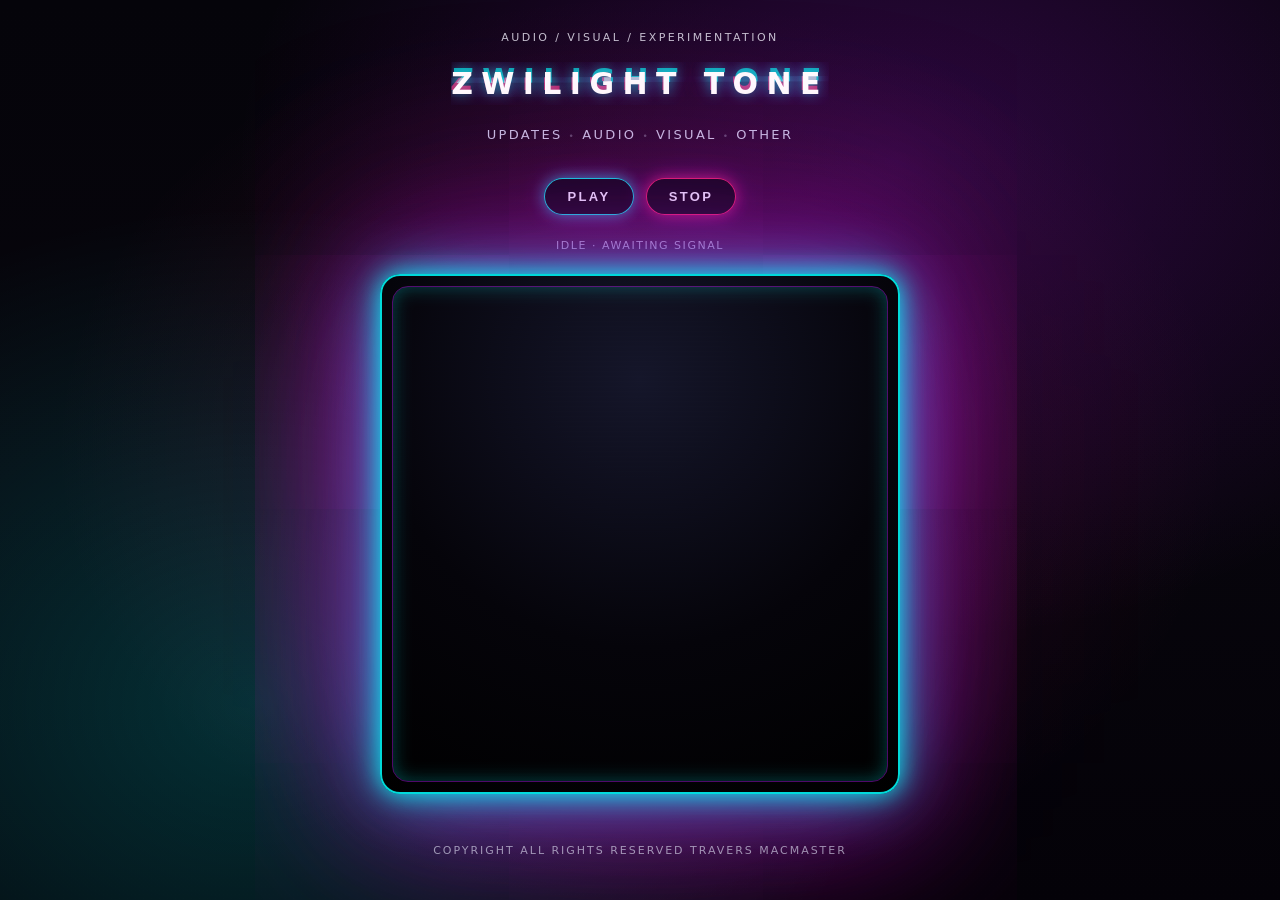
==== index.html @ 29232262 ".." ====
<!DOCTYPE html>
<html lang="en">
<head>
  <meta charset="UTF-8"/>
  <meta name="viewport" content="width=device-width, initial-scale=1"/>
  <title>Zwilight Tone - Electronic and Visual Experimentations</title>
  <meta name="theme-color" content="#07050c"/>
  <style>
    :root{--neon:#00ffff;--purple:#BC13FE;--magenta:#ff2479;--amber:#fffb00;--blue:#00a3ff;--bg:#07050c;--box:max(260px, min(78vw, 520px));}
    *{box-sizing:border-box;margin:0;padding:0} html,body{height:100%}
    body{font-family:system-ui,-apple-system,BlinkMacSystemFont,"Segoe UI",sans-serif;color:#f5f5ff;background:radial-gradient(1100px 800px at 70% 18%, rgba(188,19,254,.22), transparent 60%),radial-gradient(1000px 800px at 20% 78%, rgba(0,255,255,.18), transparent 62%),radial-gradient(900px 700px at 50% 50%, rgba(255,36,121,.16), transparent 65%),linear-gradient(180deg, #05040a, #07050c 55%, #040208);display:flex;flex-direction:column;align-items:center;justify-content:center;padding:20px 12px 32px;}
    #pageVizCanvas{position:fixed;inset:0;width:100%;height:100%;pointer-events:none;z-index:0;opacity:.9;mix-blend-mode:screen;}
.page-wrap{position:relative;z-index:1;width:100%;max-width:900px;display:flex;flex-direction:column;align-items:center;gap:18px;}
    .tagline{font-size:11px;letter-spacing:.22em;text-transform:uppercase;opacity:.78;text-align:center;}
    .main-title{position:relative;font-size:clamp(20px, 5vw, 30px);letter-spacing:.28em;text-transform:uppercase;text-align:center;font-weight:700;color:#ffffff;text-shadow:0 0 14px rgba(0,255,255,.45),0 0 26px rgba(188,19,254,.34);overflow:hidden;padding:4px 0;}
    .main-title::before,.main-title::after{content:attr(data-glitch);position:absolute;top:0;left:0;right:0;text-align:center;pointer-events:none;mix-blend-mode:screen;opacity:.75;}
    .main-title::before{color:rgba(0,255,255,.85);transform:translate(1px,0);clip-path:polygon(0 0, 100% 0, 100% 55%, 0 60%);animation:glitchTop 2.3s infinite steps(2,end);}
    .main-title::after{color:rgba(255,36,121,.9);transform:translate(-1px,0);clip-path:polygon(0 45%, 100% 40%, 100% 100%, 0 100%);animation:glitchBottom 2.1s infinite steps(2,end);}
    @keyframes glitchTop{0%{transform:translate(0,0);}20%{transform:translate(1px,-1px);}21%{transform:translate(-1px,1px);}22%{transform:translate(1px,0);}60%{transform:translate(0,0);}61%{transform:translate(1px,-0.5px);}62%{transform:translate(-0.5px,0.5px);}100%{transform:translate(0,0);}}
    @keyframes glitchBottom{0%{transform:translate(0,0);}18%{transform:translate(-1px,1px);}19%{transform:translate(1px,-1px);}20%{transform:translate(0.5px,0.5px);}55%{transform:translate(0,0);}56%{transform:translate(-0.5px,1px);}57%{transform:translate(0.5px,-1px);}100%{transform:translate(0,0);}}
    .subnav{margin-top:4px;display:flex;flex-wrap:wrap;justify-content:center;align-items:center;gap:6px;font-size:clamp(11px, 2.4vw, 13px);letter-spacing:.18em;text-transform:uppercase;opacity:.90;}
    .subnav a{text-decoration:none;color:rgba(224,224,255,.96);position:relative;padding-bottom:2px;cursor:pointer;white-space:nowrap;}
    .subnav a::after{content:"";position:absolute;left:0;right:0;bottom:0;height:1px;background:linear-gradient(90deg, rgba(0,255,255,.9), rgba(188,19,254,.9));transform:scaleX(0);transform-origin:center;transition:transform .16s ease-out;}
    .subnav a:hover::after{transform:scaleX(1);}
    .subnav-sep{opacity:.45;color:rgba(190,190,220,.9);font-size:9px;}
    .controls{margin-top:16px;display:flex;gap:12px;justify-content:center;align-items:center;}
    .ctrl-btn{min-width:90px;padding:10px 18px;border-radius:999px;border:1px solid rgba(0,255,255,.85);background:rgba(4,6,18,.96);color:#e9ecff;font-size:13px;font-weight:700;letter-spacing:.18em;text-transform:uppercase;cursor:pointer;box-shadow:0 0 14px rgba(0,255,255,.55),0 0 26px rgba(188,19,254,.35);display:inline-flex;justify-content:center;align-items:center;transition:transform .15s ease, box-shadow .15s ease, border-color .15s ease;}
    .ctrl-btn:hover{transform:translateY(-1px);border-color:rgba(188,19,254,.95);box-shadow:0 0 20px rgba(0,255,255,.85),0 0 40px rgba(188,19,254,.55);}
    .ctrl-btn.stop{border-color:rgba(255,36,121,.85);box-shadow:0 0 14px rgba(255,36,121,.55),0 0 26px rgba(188,19,254,.35);}
    .ctrl-btn.stop:hover{box-shadow:0 0 20px rgba(255,36,121,.85),0 0 40px rgba(188,19,254,.55);}
    .status{margin-top:6px;font-size:11px;letter-spacing:.14em;text-transform:uppercase;opacity:.78;text-align:center;color:rgba(210,210,240,.96);}
    .glitch-shell{margin-top:4px;display:flex;justify-content:center;width:100%;}
    .glitch-main{width:var(--box);aspect-ratio:1/1;position:relative;overflow:hidden;border-radius:20px;background:radial-gradient(circle at 50% 20%, #15162a 0%, #05040a 55%, #000 100%);border:2px solid rgba(0,255,255,.85);box-shadow:0 0 24px rgba(0,255,255,.85),0 0 60px rgba(0,255,255,.55),0 0 120px rgba(188,19,254,.60),0 0 220px rgba(188,19,254,.45),0 0 360px rgba(255,36,121,.35);transition:transform .25s ease, box-shadow .25s ease, filter .25s ease;}
    .glitch-main:hover{transform:scale(1.02);filter:hue-rotate(8deg) contrast(1.04) saturate(1.08);box-shadow:0 0 32px rgba(0,255,255,1),0 0 84px rgba(0,255,255,.75),0 0 180px rgba(188,19,254,.70),0 0 260px rgba(188,19,254,.55),0 0 420px rgba(255,36,121,.45);}
    .glitch-main::before{content:"";position:absolute;inset:10px;border-radius:16px;border:1px solid rgba(188,19,254,.45);box-shadow:inset 0 0 18px rgba(0,255,255,.30),0 0 26px rgba(0,0,0,.75);pointer-events:none;mix-blend-mode:screen;opacity:.9;z-index:5;}
    .glitch-main::after{content:"";position:absolute;inset:0;background:repeating-linear-gradient(to bottom,rgba(255,255,255,.08) 0px,rgba(255,255,255,.08) 1px,rgba(0,0,0,0) 3px,rgba(0,0,0,0) 5px);mix-blend-mode:soft-light;opacity:.18;pointer-events:none;animation:scan 10s linear infinite;z-index:6;}
    @keyframes scan{0%{transform:translateY(0)}100%{transform:translateY(10px)}}
    .glitch-img{position:absolute;inset:0;width:100%;height:100%;object-fit:cover;opacity:0;mix-blend-mode:screen;transition:opacity .08s linear, transform .06s linear, filter .06s linear;filter:contrast(140%) saturate(170%) brightness(.9);transform:translate3d(0,0,0) scale(1.01);z-index:1;will-change:transform,opacity,filter;backface-visibility:hidden;}
    .glitch-img.active{opacity:.88;filter:contrast(210%) saturate(230%) brightness(1.02) hue-rotate(var(--hue,0deg));transform:translate3d(var(--tx, 0px), var(--ty, 0px), 0) scale(var(--sc,1.02));}
    .glitch-img.ghost-a{mix-blend-mode:screen;opacity:.22;filter:contrast(220%) saturate(230%) hue-rotate(calc(var(--hue,0deg) + 35deg));}
    .glitch-img.ghost-b{mix-blend-mode:lighten;opacity:.16;filter:contrast(240%) saturate(260%) hue-rotate(calc(var(--hue,0deg) - 45deg));}
    .jitter{position:absolute;inset:0;animation:jitter 0.18s infinite steps(2,end);pointer-events:none;z-index:7;}
    @keyframes jitter{0%{transform:translate(0,0)}25%{transform:translate(-0.5px,0.4px)}50%{transform:translate(0.4px,-0.5px)}75%{transform:translate(-0.3px,0)}100%{transform:translate(0,0)}}
    #vizCanvas{position:absolute;inset:0;width:100%;height:100%;z-index:4;pointer-events:none;mix-blend-mode:screen;opacity:0.95;}
    .flash{position:absolute;inset:0;pointer-events:none;z-index:8;opacity:0;background:#fff;mix-blend-mode:screen;}
    .flash.on{opacity:.22;}
    .flash.dark{background:#000;mix-blend-mode:multiply;opacity:.28;}
    .slice-noise{position:absolute;inset:0;z-index:8;pointer-events:none;opacity:0;background:linear-gradient(to bottom,transparent 0%,transparent 20%,rgba(255,255,255,.18) 20%,rgba(255,255,255,.18) 24%,transparent 24%,transparent 45%,rgba(255,36,121,.12) 45%,rgba(255,36,121,.12) 49%,transparent 49%,transparent 68%,rgba(0,255,255,.14) 68%,rgba(0,255,255,.14) 73%,transparent 73%,transparent 100%);mix-blend-mode:screen;transform:translateX(0);}
    .slice-noise.on{opacity:.8;}
    .footer{margin-top:32px;font-size:11px;letter-spacing:.18em;text-transform:uppercase;text-align:center;opacity:.72;color:rgba(220,220,240,.9);}
  </style>
</head>
<body>
  <canvas id="pageVizCanvas"></canvas>
  <div class="page-wrap">
    <div class="tagline">AUDIO / VISUAL / EXPERIMENTATION</div>
    <div class="main-title" data-glitch="ZWILIGHT TONE">ZWILIGHT&nbsp;TONE</div>
    <div class="subnav">
      <a href="https://zwilighttone.github.io/zwilight/zwilight.html">UPDATES</a>
      <span class="subnav-sep">•</span>
      <a href="https://zwilighttone.github.io/zwilight/audio.html">AUDIO</a>
      <span class="subnav-sep">•</span>
      <a href="https://zwilighttone.github.io/zwilight/visual.html">VISUAL</a>
      <span class="subnav-sep">•</span>
      <a href="https://zwilighttone.github.io/zwilight/other.html">OTHER</a>
    </div>
    <div class="controls">
      <button class="ctrl-btn" id="playBtn">Play</button>
      <button class="ctrl-btn stop" id="stopBtn">Stop</button>
    </div>
    <div class="status" id="status">idle · awaiting signal</div>
    <div class="glitch-shell">
      <div class="glitch-main" id="glitchBox">
        <canvas id="vizCanvas"></canvas>
        <div class="jitter"></div>
        <div class="flash" id="flashLayer"></div>
        <div class="slice-noise" id="sliceNoise"></div>
        <img src="https://zwilighttone.github.io/zwilight/glitchbox10.jpg" class="glitch-img">
        <img src="https://zwilighttone.github.io/zwilight/glitchboxkids.webp" class="glitch-img">
        <img src="https://zwilighttone.github.io/zwilight/glitchboxkids2.webp" class="glitch-img">
        <img src="https://zwilighttone.github.io/zwilight/glitchboxmannequin.jpg" class="glitch-img">
        <img src="https://zwilighttone.github.io/zwilight/glitchboxmelted.png" class="glitch-img">
        <img src="https://zwilighttone.github.io/zwilight/glitchboxtravers.jpg" class="glitch-img">
        <img src="https://zwilighttone.github.io/zwilight/mk2.jpg" class="glitch-img">
        <img src="https://zwilighttone.github.io/zwilight/melted.webp" class="glitch-img">
        <img src="https://zwilighttone.github.io/zwilight/1s0s.jpg" class="glitch-img">
        <img src="https://zwilighttone.github.io/zwilight/mankinZT.jpg" class="glitch-img">
        <img src="https://zwilighttone.github.io/zwilight/zkids.webp" class="glitch-img">
        <img src="https://zwilighttone.github.io/zwilight/zkids2.webp" class="glitch-img">
      </div>
    </div>
    <div class="footer">Copyright All Rights Reserved Travers MacMaster</div>
  </div>
</body>
</html>
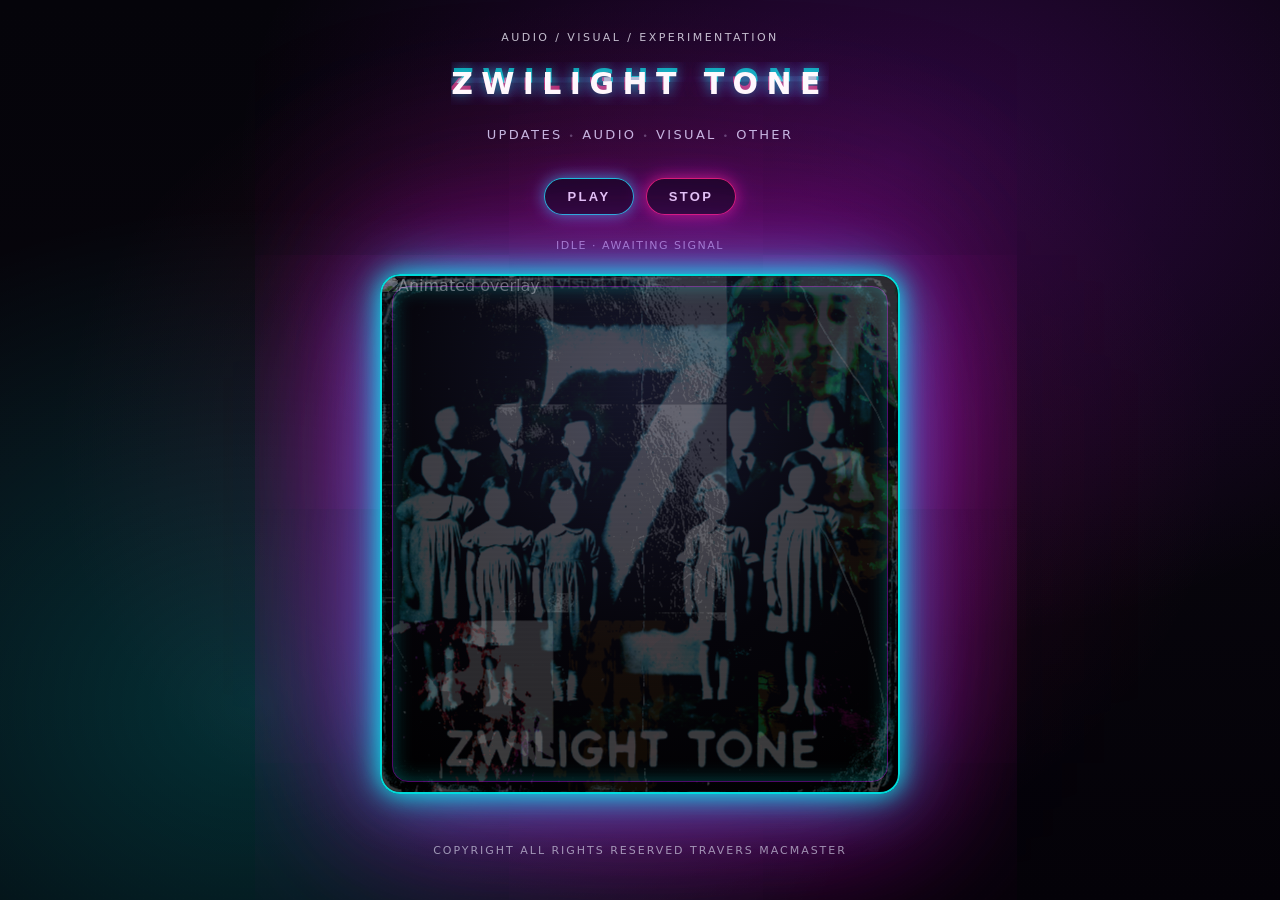
==== commit 7631e3a7: "Update index.html" ====
--- a/index.html
+++ b/index.html
@@ -47,7 +47,10 @@
     .flash.dark{background:#000;mix-blend-mode:multiply;opacity:.28;}
     .slice-noise{position:absolute;inset:0;z-index:8;pointer-events:none;opacity:0;background:linear-gradient(to bottom,transparent 0%,transparent 20%,rgba(255,255,255,.18) 20%,rgba(255,255,255,.18) 24%,transparent 24%,transparent 45%,rgba(255,36,121,.12) 45%,rgba(255,36,121,.12) 49%,transparent 49%,transparent 68%,rgba(0,255,255,.14) 68%,rgba(0,255,255,.14) 73%,transparent 73%,transparent 100%);mix-blend-mode:screen;transform:translateX(0);}
     .slice-noise.on{opacity:.8;}
+.gif-overlay{position:absolute;inset:0;width:100%;height:100%;object-fit:cover;z-index:4.5;pointer-events:none;opacity:.38;animation:gifFade 4.8s ease-in-out infinite;mix-blend-mode:screen;}
+@keyframes gifFade{0%{opacity:.25;}50%{opacity:.50;}100%{opacity:.25;}}
     .footer{margin-top:32px;font-size:11px;letter-spacing:.18em;text-transform:uppercase;text-align:center;opacity:.72;color:rgba(220,220,240,.9);}
+    @media (max-width:480px){body{padding:16px 10px 26px;}.glitch-main::before{ inset:8px; }.controls{ gap:10px; }.ctrl-btn{min-width:80px;padding:8px 14px;font-size:11px;}.subnav{gap:4px;letter-spacing:.14em;}}
   </style>
 </head>
 <body>
@@ -72,24 +75,198 @@
     <div class="glitch-shell">
       <div class="glitch-main" id="glitchBox">
         <canvas id="vizCanvas"></canvas>
+        <img src="https://zwilighttone.github.io/zwilight/icanthearyou.gif" class="gif-overlay" alt="Animated overlay">
         <div class="jitter"></div>
         <div class="flash" id="flashLayer"></div>
         <div class="slice-noise" id="sliceNoise"></div>
-        <img src="https://zwilighttone.github.io/zwilight/glitchbox10.jpg" class="glitch-img">
-        <img src="https://zwilighttone.github.io/zwilight/glitchboxkids.webp" class="glitch-img">
-        <img src="https://zwilighttone.github.io/zwilight/glitchboxkids2.webp" class="glitch-img">
-        <img src="https://zwilighttone.github.io/zwilight/glitchboxmannequin.jpg" class="glitch-img">
-        <img src="https://zwilighttone.github.io/zwilight/glitchboxmelted.png" class="glitch-img">
-        <img src="https://zwilighttone.github.io/zwilight/glitchboxtravers.jpg" class="glitch-img">
-        <img src="https://zwilighttone.github.io/zwilight/mk2.jpg" class="glitch-img">
-        <img src="https://zwilighttone.github.io/zwilight/melted.webp" class="glitch-img">
-        <img src="https://zwilighttone.github.io/zwilight/1s0s.jpg" class="glitch-img">
-        <img src="https://zwilighttone.github.io/zwilight/mankinZT.jpg" class="glitch-img">
-        <img src="https://zwilighttone.github.io/zwilight/zkids.webp" class="glitch-img">
-        <img src="https://zwilighttone.github.io/zwilight/zkids2.webp" class="glitch-img">
+        <img src="https://zwilighttone.github.io/zwilight/glitchbox10.jpg" class="glitch-img" alt="Zwilight Tone glitch visual 1">
+        <img src="https://zwilighttone.github.io/zwilight/glitchboxkids.webp" class="glitch-img" alt="Zwilight Tone glitch visual 2">
+        <img src="https://zwilighttone.github.io/zwilight/glitchboxkids2.webp" class="glitch-img" alt="Zwilight Tone glitch visual 3">
+        <img src="https://zwilighttone.github.io/zwilight/glitchboxmannequin.jpg" class="glitch-img" alt="Zwilight Tone glitch visual 4">
+        <img src="https://zwilighttone.github.io/zwilight/glitchboxmelted.png" class="glitch-img" alt="Zwilight Tone glitch visual 5">
+        <img src="https://zwilighttone.github.io/zwilight/glitchboxtravers.jpg" class="glitch-img" alt="Zwilight Tone glitch visual 6">
+        <img src="https://zwilighttone.github.io/zwilight/mk2.jpg" class="glitch-img" alt="Zwilight Tone glitch visual 7">
+        <img src="https://zwilighttone.github.io/zwilight/melted.webp" class="glitch-img" alt="Zwilight Tone glitch visual 8">
+        <img src="https://zwilighttone.github.io/zwilight/1s0s.jpg" class="glitch-img" alt="Zwilight Tone glitch visual 9">
+        <img src="https://zwilighttone.github.io/zwilight/mankinZT.jpg" class="glitch-img" alt="Zwilight Tone glitch visual 10">
+        <img src="https://zwilighttone.github.io/zwilight/zkids.webp" class="glitch-img" alt="Zwilight Tone glitch visual 11">
+        <img src="https://zwilighttone.github.io/zwilight/zkids2.webp" class="glitch-img" alt="Zwilight Tone glitch visual 12">
       </div>
     </div>
     <div class="footer">Copyright All Rights Reserved Travers MacMaster</div>
   </div>
+  <script>
+    (function(){
+      const box = document.getElementById('glitchBox');
+      const imgs = Array.from(document.querySelectorAll('.glitch-img'));
+      const flashLayer = document.getElementById('flashLayer');
+      const sliceNoise = document.getElementById('sliceNoise');
+      if(!box || !imgs.length) return;
+      let timer = null, currentMain = -1;
+      const rand=(min,max)=>Math.random()*(max-min)+min;
+      const randInt=(min,max)=>Math.floor(Math.random()*(max-min+1))+min;
+      const chance=n=>Math.random()<n;
+      function clearStates(){
+        imgs.forEach(img=>{img.classList.remove('active','ghost-a','ghost-b');img.style.removeProperty('--hue');img.style.removeProperty('--tx');img.style.removeProperty('--ty');img.style.removeProperty('--sc');img.style.zIndex=1;});
+        flashLayer.classList.remove('on','dark'); sliceNoise.classList.remove('on'); sliceNoise.style.transform='translateX(0)';
+      }
+      function pickUnique(count, avoidIndex=-1){
+        const pool = imgs.map((_, i) => i).filter(i => i !== avoidIndex), chosen = [];
+        while(pool.length && chosen.length < count){ const idx = randInt(0, pool.length - 1); chosen.push(pool.splice(idx, 1)[0]); }
+        return chosen;
+      }
+      function applyImageState(img, className, z){
+        img.classList.add(className);
+        img.style.setProperty('--hue', `${randInt(0, 359)}deg`);
+        img.style.setProperty('--tx', `${rand(-8, 8).toFixed(2)}px`);
+        img.style.setProperty('--ty', `${rand(-8, 8).toFixed(2)}px`);
+        img.style.setProperty('--sc', `${rand(1.0, 1.08).toFixed(3)}`);
+        img.style.zIndex = z;
+      }
+      const pulseFlash=()=>{flashLayer.classList.remove('dark');flashLayer.classList.add('on');setTimeout(()=>flashLayer.classList.remove('on'),randInt(28,65));};
+      const pulseDarkFlash=()=>{flashLayer.classList.add('dark','on');setTimeout(()=>flashLayer.classList.remove('on','dark'),randInt(25,55));};
+      const pulseSlices=()=>{sliceNoise.classList.add('on');sliceNoise.style.transform=`translateX(${randInt(-18,18)}px)`;setTimeout(()=>{sliceNoise.classList.remove('on');sliceNoise.style.transform='translateX(0)';},randInt(30,80));};
+      function chaoticFrame(){
+        clearStates();
+        const burstMode = chance(0.28);
+        const layerCount = burstMode ? randInt(2, 4) : (chance(0.55) ? 1 : 2);
+        let mainIndex; do{ mainIndex = randInt(0, imgs.length - 1); } while(imgs.length > 1 && mainIndex === currentMain);
+        currentMain = mainIndex;
+        const stack = [mainIndex, ...pickUnique(Math.max(0, layerCount - 1), mainIndex)];
+        stack.forEach((imgIndex, i) => {
+          const img = imgs[imgIndex];
+          if(i === 0) applyImageState(img, 'active', 2);
+          else if(i === 1) applyImageState(img, 'ghost-a', 3);
+          else applyImageState(img, 'ghost-b', 3 + i);
+        });
+        if(chance(0.18)) pulseFlash();
+        if(chance(0.10)) pulseDarkFlash();
+        if(chance(0.24)) pulseSlices();
+        if(chance(0.16)){
+          box.style.transform = `translate(${rand(-4,4).toFixed(1)}px, ${rand(-3,3).toFixed(1)}px) scale(${rand(1.0,1.025).toFixed(3)})`;
+          setTimeout(()=>{box.style.transform='';}, randInt(40, 90));
+        }
+      }
+      function scheduleNext(){ chaoticFrame(); timer = setTimeout(scheduleNext, chance(0.58) ? randInt(45,125) : randInt(140,340)); }
+      scheduleNext();
+      document.addEventListener('visibilitychange',()=>{clearTimeout(timer); if(!document.hidden) scheduleNext();});
+    })();
+    (function(){
+      const TRACKS = ["https://zwilighttone.github.io/zwilight/funhouse.mp3"];
+      const playBtn = document.getElementById('playBtn');
+      const stopBtn = document.getElementById('stopBtn');
+      const statusEl = document.getElementById('status');
+      const audio = new Audio(); audio.crossOrigin = "anonymous"; audio.loop = true;
+      let audioCtx=null, analyser=null, srcNode=null, freqData=null, timeData=null, vizRunning=false, rafId=0;
+      const canvas = document.getElementById('vizCanvas');
+      const ctx = canvas.getContext('2d');
+      const pageCanvas = document.getElementById('pageVizCanvas');
+      const pageCtx = pageCanvas.getContext('2d');
+      let cw=0, ch=0, dpr=1, pcw=0, pch=0;
+      const setStatus = text => statusEl.textContent = text;
+      function resizeCanvas(){
+        dpr = Math.max(1, window.devicePixelRatio || 1);
+
+        const rect = canvas.getBoundingClientRect();
+        cw = rect.width; ch = rect.height;
+        canvas.width = cw * dpr; canvas.height = ch * dpr;
+        ctx.setTransform(dpr,0,0,dpr,0,0);
+
+        pcw = window.innerWidth; pch = window.innerHeight;
+        pageCanvas.width = pcw * dpr; pageCanvas.height = pch * dpr;
+        pageCtx.setTransform(dpr,0,0,dpr,0,0);
+      }
+      window.addEventListener('resize', resizeCanvas); resizeCanvas();
+      function ensureAudioContext(){
+        if(!audioCtx) audioCtx = new (window.AudioContext || window.webkitAudioContext)();
+        if(audioCtx.state === "suspended") audioCtx.resume().catch(()=>{});
+        if(!analyser){
+          analyser = audioCtx.createAnalyser(); analyser.fftSize = 2048; analyser.smoothingTimeConstant = 0.78;
+          srcNode = audioCtx.createMediaElementSource(audio); srcNode.connect(analyser); analyser.connect(audioCtx.destination);
+          freqData = new Uint8Array(analyser.frequencyBinCount); timeData = new Uint8Array(analyser.fftSize);
+        }
+      }
+      function drawViz(){
+        if(!vizRunning || !analyser) return;
+
+        analyser.getByteFrequencyData(freqData);
+        analyser.getByteTimeDomainData(timeData);
+
+        ctx.clearRect(0,0,cw,ch);
+        pageCtx.clearRect(0,0,pcw,pch);
+
+        ctx.fillStyle = "rgba(5,5,20,0.28)";
+        ctx.fillRect(0,0,cw,ch);
+
+        pageCtx.fillStyle = "rgba(5,5,20,0.10)";
+        pageCtx.fillRect(0,0,pcw,pch);
+
+        pageCtx.beginPath();
+        pageCtx.lineWidth = 3.2;
+        pageCtx.strokeStyle = "rgba(0,255,255,0.75)";
+        const pageSlice = pcw / (timeData.length - 1);
+        for(let i=0;i<timeData.length;i++){
+          const v = timeData[i] / 255;
+          const y = (v * (pch * 0.38)) + (pch * 0.16);
+          const x = i * pageSlice;
+          if(i === 0) pageCtx.moveTo(x,y);
+          else pageCtx.lineTo(x,y);
+        }
+        pageCtx.stroke();
+
+        pageCtx.globalAlpha = 0.5;
+        pageCtx.lineWidth = 12;
+        pageCtx.strokeStyle = "rgba(255,36,121,0.16)";
+        pageCtx.stroke();
+        pageCtx.globalAlpha = 1;
+
+        const barCount = 120;
+        const step = Math.max(1, Math.floor(freqData.length / barCount));
+        const barW = pcw / barCount;
+        pageCtx.globalAlpha = 0.72;
+        for(let i=0;i<barCount;i++){
+          const v = freqData[Math.min(i*step, freqData.length - 1)] / 255;
+          const bh = (v*v) * (pch * 0.42);
+          const x = i * barW;
+          const y = pch - bh;
+          pageCtx.fillStyle = (i % 2 === 0) ? "rgba(0,255,255,0.34)" : "rgba(188,19,254,0.28)";
+          pageCtx.fillRect(x, y, Math.max(barW-1, 1), bh);
+        }
+        pageCtx.globalAlpha = 1;
+
+        pageCtx.globalAlpha = 0.10;
+        pageCtx.fillStyle = "#ffffff";
+        const jitter = (Math.random()*1.6);
+        for(let y=0;y<pch;y+=4){
+          pageCtx.fillRect(jitter, y, pcw, 1);
+        }
+        pageCtx.globalAlpha = 1;
+
+        ctx.beginPath();
+        ctx.lineWidth = 2.2;
+        ctx.strokeStyle = "rgba(0,255,255,0.45)";
+        const slice = cw / (timeData.length - 1);
+        for(let i=0;i<timeData.length;i++){
+          const v = timeData[i] / 255;
+          const y = (v * (ch * 0.55)) + (ch * 0.20);
+          const x = i * slice;
+          if(i === 0) ctx.moveTo(x,y);
+          else ctx.lineTo(x,y);
+        }
+        ctx.stroke();
+
+        rafId = requestAnimationFrame(drawViz);
+      }
+      const startViz=()=>{ if(vizRunning) return; vizRunning = true; resizeCanvas(); drawViz(); };
+      const stopViz=()=>{ vizRunning = false; if(rafId) cancelAnimationFrame(rafId); ctx.clearRect(0,0,cw,ch); pageCtx.clearRect(0,0,pcw,pch); };
+      async function playRandomTrack(){
+        const url = TRACKS[0];
+        ensureAudioContext(); audio.pause(); audio.currentTime = 0; audio.src = url;
+        try{ await audio.play(); setStatus("playing · funhouse"); startViz(); } catch(err){ setStatus("click play again · blocked by browser"); }
+      }
+      function stopPlayback(){ try{ audio.pause(); }catch(e){} try{ audio.currentTime = 0; }catch(e){} stopViz(); setStatus("stopped · idle"); }
+      playBtn.addEventListener('click', playRandomTrack); stopBtn.addEventListener('click', stopPlayback);
+    })();
+  </script>
 </body>
-</html>+</html>
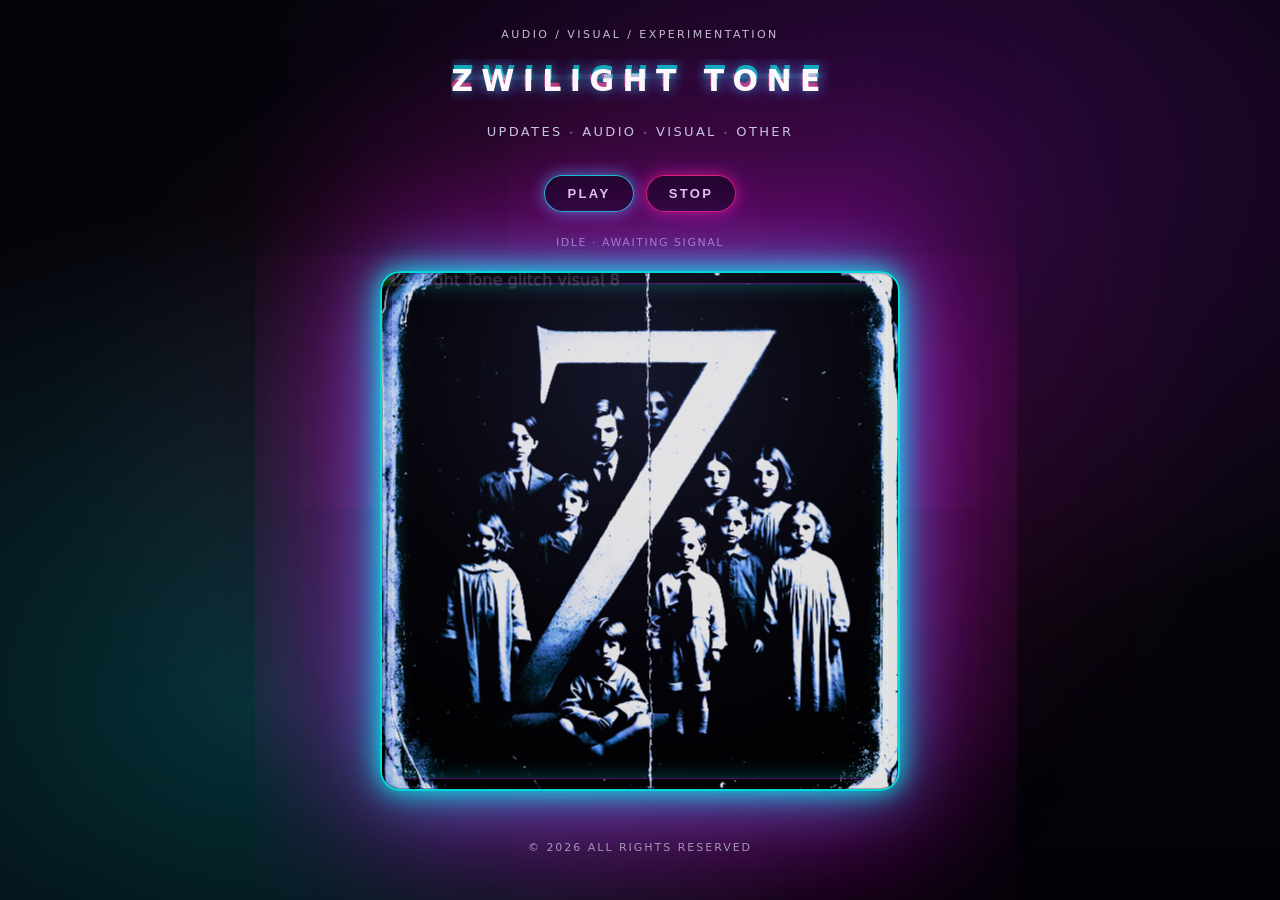
==== commit 21926a49: "Update index.html" ====
--- a/index.html
+++ b/index.html
@@ -6,79 +6,618 @@
   <title>Zwilight Tone - Electronic and Visual Experimentations</title>
   <meta name="theme-color" content="#07050c"/>
   <style>
-    :root{--neon:#00ffff;--purple:#BC13FE;--magenta:#ff2479;--amber:#fffb00;--blue:#00a3ff;--bg:#07050c;--box:max(260px, min(78vw, 520px));}
-    *{box-sizing:border-box;margin:0;padding:0} html,body{height:100%}
-    body{font-family:system-ui,-apple-system,BlinkMacSystemFont,"Segoe UI",sans-serif;color:#f5f5ff;background:radial-gradient(1100px 800px at 70% 18%, rgba(188,19,254,.22), transparent 60%),radial-gradient(1000px 800px at 20% 78%, rgba(0,255,255,.18), transparent 62%),radial-gradient(900px 700px at 50% 50%, rgba(255,36,121,.16), transparent 65%),linear-gradient(180deg, #05040a, #07050c 55%, #040208);display:flex;flex-direction:column;align-items:center;justify-content:center;padding:20px 12px 32px;}
-    #pageVizCanvas{position:fixed;inset:0;width:100%;height:100%;pointer-events:none;z-index:0;opacity:.9;mix-blend-mode:screen;}
-.page-wrap{position:relative;z-index:1;width:100%;max-width:900px;display:flex;flex-direction:column;align-items:center;gap:18px;}
-    .tagline{font-size:11px;letter-spacing:.22em;text-transform:uppercase;opacity:.78;text-align:center;}
-    .main-title{position:relative;font-size:clamp(20px, 5vw, 30px);letter-spacing:.28em;text-transform:uppercase;text-align:center;font-weight:700;color:#ffffff;text-shadow:0 0 14px rgba(0,255,255,.45),0 0 26px rgba(188,19,254,.34);overflow:hidden;padding:4px 0;}
-    .main-title::before,.main-title::after{content:attr(data-glitch);position:absolute;top:0;left:0;right:0;text-align:center;pointer-events:none;mix-blend-mode:screen;opacity:.75;}
-    .main-title::before{color:rgba(0,255,255,.85);transform:translate(1px,0);clip-path:polygon(0 0, 100% 0, 100% 55%, 0 60%);animation:glitchTop 2.3s infinite steps(2,end);}
-    .main-title::after{color:rgba(255,36,121,.9);transform:translate(-1px,0);clip-path:polygon(0 45%, 100% 40%, 100% 100%, 0 100%);animation:glitchBottom 2.1s infinite steps(2,end);}
-    @keyframes glitchTop{0%{transform:translate(0,0);}20%{transform:translate(1px,-1px);}21%{transform:translate(-1px,1px);}22%{transform:translate(1px,0);}60%{transform:translate(0,0);}61%{transform:translate(1px,-0.5px);}62%{transform:translate(-0.5px,0.5px);}100%{transform:translate(0,0);}}
-    @keyframes glitchBottom{0%{transform:translate(0,0);}18%{transform:translate(-1px,1px);}19%{transform:translate(1px,-1px);}20%{transform:translate(0.5px,0.5px);}55%{transform:translate(0,0);}56%{transform:translate(-0.5px,1px);}57%{transform:translate(0.5px,-1px);}100%{transform:translate(0,0);}}
-    .subnav{margin-top:4px;display:flex;flex-wrap:wrap;justify-content:center;align-items:center;gap:6px;font-size:clamp(11px, 2.4vw, 13px);letter-spacing:.18em;text-transform:uppercase;opacity:.90;}
-    .subnav a{text-decoration:none;color:rgba(224,224,255,.96);position:relative;padding-bottom:2px;cursor:pointer;white-space:nowrap;}
-    .subnav a::after{content:"";position:absolute;left:0;right:0;bottom:0;height:1px;background:linear-gradient(90deg, rgba(0,255,255,.9), rgba(188,19,254,.9));transform:scaleX(0);transform-origin:center;transition:transform .16s ease-out;}
-    .subnav a:hover::after{transform:scaleX(1);}
-    .subnav-sep{opacity:.45;color:rgba(190,190,220,.9);font-size:9px;}
-    .controls{margin-top:16px;display:flex;gap:12px;justify-content:center;align-items:center;}
-    .ctrl-btn{min-width:90px;padding:10px 18px;border-radius:999px;border:1px solid rgba(0,255,255,.85);background:rgba(4,6,18,.96);color:#e9ecff;font-size:13px;font-weight:700;letter-spacing:.18em;text-transform:uppercase;cursor:pointer;box-shadow:0 0 14px rgba(0,255,255,.55),0 0 26px rgba(188,19,254,.35);display:inline-flex;justify-content:center;align-items:center;transition:transform .15s ease, box-shadow .15s ease, border-color .15s ease;}
-    .ctrl-btn:hover{transform:translateY(-1px);border-color:rgba(188,19,254,.95);box-shadow:0 0 20px rgba(0,255,255,.85),0 0 40px rgba(188,19,254,.55);}
-    .ctrl-btn.stop{border-color:rgba(255,36,121,.85);box-shadow:0 0 14px rgba(255,36,121,.55),0 0 26px rgba(188,19,254,.35);}
-    .ctrl-btn.stop:hover{box-shadow:0 0 20px rgba(255,36,121,.85),0 0 40px rgba(188,19,254,.55);}
-    .status{margin-top:6px;font-size:11px;letter-spacing:.14em;text-transform:uppercase;opacity:.78;text-align:center;color:rgba(210,210,240,.96);}
-    .glitch-shell{margin-top:4px;display:flex;justify-content:center;width:100%;}
-    .glitch-main{width:var(--box);aspect-ratio:1/1;position:relative;overflow:hidden;border-radius:20px;background:radial-gradient(circle at 50% 20%, #15162a 0%, #05040a 55%, #000 100%);border:2px solid rgba(0,255,255,.85);box-shadow:0 0 24px rgba(0,255,255,.85),0 0 60px rgba(0,255,255,.55),0 0 120px rgba(188,19,254,.60),0 0 220px rgba(188,19,254,.45),0 0 360px rgba(255,36,121,.35);transition:transform .25s ease, box-shadow .25s ease, filter .25s ease;}
-    .glitch-main:hover{transform:scale(1.02);filter:hue-rotate(8deg) contrast(1.04) saturate(1.08);box-shadow:0 0 32px rgba(0,255,255,1),0 0 84px rgba(0,255,255,.75),0 0 180px rgba(188,19,254,.70),0 0 260px rgba(188,19,254,.55),0 0 420px rgba(255,36,121,.45);}
-    .glitch-main::before{content:"";position:absolute;inset:10px;border-radius:16px;border:1px solid rgba(188,19,254,.45);box-shadow:inset 0 0 18px rgba(0,255,255,.30),0 0 26px rgba(0,0,0,.75);pointer-events:none;mix-blend-mode:screen;opacity:.9;z-index:5;}
-    .glitch-main::after{content:"";position:absolute;inset:0;background:repeating-linear-gradient(to bottom,rgba(255,255,255,.08) 0px,rgba(255,255,255,.08) 1px,rgba(0,0,0,0) 3px,rgba(0,0,0,0) 5px);mix-blend-mode:soft-light;opacity:.18;pointer-events:none;animation:scan 10s linear infinite;z-index:6;}
+    :root{
+      --neon:#00ffff;
+      --purple:#BC13FE;
+      --magenta:#ff2479;
+      --amber:#fffb00;
+      --blue:#00a3ff;
+      --bg:#07050c;
+      --box:max(260px, min(78vw, 520px));
+    }
+
+    *{box-sizing:border-box;margin:0;padding:0}
+    html,body{height:100%}
+
+    body{
+      font-family:system-ui,-apple-system,BlinkMacSystemFont,"Segoe UI",sans-serif;
+      color:#f5f5ff;
+      background:
+        radial-gradient(1100px 800px at 70% 18%, rgba(188,19,254,.22), transparent 60%),
+        radial-gradient(1000px 800px at 20% 78%, rgba(0,255,255,.18), transparent 62%),
+        radial-gradient(900px 700px at 50% 50%, rgba(255,36,121,.16), transparent 65%),
+        linear-gradient(180deg, #05040a, #07050c 55%, #040208);
+      display:flex;
+      flex-direction:column;
+      align-items:center;
+      justify-content:flex-start;
+      min-height:100vh;
+      padding:20px 12px 32px;
+      overflow-x:hidden;
+      overflow-y:auto;
+    }
+
+    #pageVizCanvas{
+      position:fixed;
+      inset:0;
+      width:100%;
+      height:100%;
+      pointer-events:none;
+      z-index:0;
+      opacity:.9;
+      mix-blend-mode:screen;
+    }
+
+    .page-wrap{
+      position:relative;
+      z-index:1;
+      width:100%;
+      max-width:900px;
+      display:flex;
+      flex-direction:column;
+      align-items:center;
+      gap:18px;
+      padding-top:8px;
+    }
+
+    .tagline{
+      font-size:11px;
+      letter-spacing:.22em;
+      text-transform:uppercase;
+      opacity:.78;
+      text-align:center;
+    }
+
+    .main-title{
+      position:relative;
+      font-size:clamp(20px, 5vw, 30px);
+      letter-spacing:.28em;
+      text-transform:uppercase;
+      text-align:center;
+      font-weight:700;
+      color:#ffffff;
+      text-shadow:0 0 14px rgba(0,255,255,.45),0 0 26px rgba(188,19,254,.34);
+      overflow:hidden;
+      padding:4px 0;
+    }
+
+    .main-title::before,.main-title::after{
+      content:attr(data-glitch);
+      position:absolute;
+      top:0;
+      left:0;
+      right:0;
+      text-align:center;
+      pointer-events:none;
+      mix-blend-mode:screen;
+      opacity:.75;
+    }
+
+    .main-title::before{
+      color:rgba(0,255,255,.85);
+      transform:translate(1px,0);
+      clip-path:polygon(0 0, 100% 0, 100% 55%, 0 60%);
+      animation:glitchTop 2.3s infinite steps(2,end);
+    }
+
+    .main-title::after{
+      color:rgba(255,36,121,.9);
+      transform:translate(-1px,0);
+      clip-path:polygon(0 45%, 100% 40%, 100% 100%, 0 100%);
+      animation:glitchBottom 2.1s infinite steps(2,end);
+    }
+
+    @keyframes glitchTop{
+      0%{transform:translate(0,0);}
+      20%{transform:translate(1px,-1px);}
+      21%{transform:translate(-1px,1px);}
+      22%{transform:translate(1px,0);}
+      60%{transform:translate(0,0);}
+      61%{transform:translate(1px,-0.5px);}
+      62%{transform:translate(-0.5px,0.5px);}
+      100%{transform:translate(0,0);}
+    }
+
+    @keyframes glitchBottom{
+      0%{transform:translate(0,0);}
+      18%{transform:translate(-1px,1px);}
+      19%{transform:translate(1px,-1px);}
+      20%{transform:translate(0.5px,0.5px);}
+      55%{transform:translate(0,0);}
+      56%{transform:translate(-0.5px,1px);}
+      57%{transform:translate(0.5px,-1px);}
+      100%{transform:translate(0,0);}
+    }
+
+    .subnav{
+      margin-top:4px;
+      display:flex;
+      flex-wrap:wrap;
+      justify-content:center;
+      align-items:center;
+      gap:6px;
+      font-size:clamp(11px, 2.4vw, 13px);
+      letter-spacing:.18em;
+      text-transform:uppercase;
+      opacity:.90;
+      position:relative;
+      z-index:20;
+    }
+
+    .subnav a{
+      text-decoration:none;
+      color:rgba(224,224,255,.96);
+      position:relative;
+      padding-bottom:2px;
+      cursor:pointer;
+      white-space:nowrap;
+      user-select:none;
+    }
+
+    .subnav a::after{
+      content:"";
+      position:absolute;
+      left:0;
+      right:0;
+      bottom:0;
+      height:1px;
+      background:linear-gradient(90deg, rgba(0,255,255,.9), rgba(188,19,254,.9));
+      transform:scaleX(0);
+      transform-origin:center;
+      transition:transform .16s ease-out;
+    }
+
+    .subnav a:hover::after,
+    .subnav a:focus-visible::after{
+      transform:scaleX(1);
+    }
+
+    .subnav-sep{
+      opacity:.45;
+      color:rgba(190,190,220,.9);
+      font-size:9px;
+    }
+
+    .controls{
+      margin-top:16px;
+      display:flex;
+      gap:12px;
+      justify-content:center;
+      align-items:center;
+    }
+
+    .ctrl-btn{
+      min-width:90px;
+      padding:10px 18px;
+      border-radius:999px;
+      border:1px solid rgba(0,255,255,.85);
+      background:rgba(4,6,18,.96);
+      color:#e9ecff;
+      font-size:13px;
+      font-weight:700;
+      letter-spacing:.18em;
+      text-transform:uppercase;
+      cursor:pointer;
+      box-shadow:0 0 14px rgba(0,255,255,.55),0 0 26px rgba(188,19,254,.35);
+      display:inline-flex;
+      justify-content:center;
+      align-items:center;
+      transition:transform .15s ease, box-shadow .15s ease, border-color .15s ease;
+    }
+
+    .ctrl-btn:hover{
+      transform:translateY(-1px);
+      border-color:rgba(188,19,254,.95);
+      box-shadow:0 0 20px rgba(0,255,255,.85),0 0 40px rgba(188,19,254,.55);
+    }
+
+    .ctrl-btn.stop{
+      border-color:rgba(255,36,121,.85);
+      box-shadow:0 0 14px rgba(255,36,121,.55),0 0 26px rgba(188,19,254,.35);
+    }
+
+    .ctrl-btn.stop:hover{
+      box-shadow:0 0 20px rgba(255,36,121,.85),0 0 40px rgba(188,19,254,.55);
+    }
+
+    .status{
+      margin-top:6px;
+      font-size:11px;
+      letter-spacing:.14em;
+      text-transform:uppercase;
+      opacity:.78;
+      text-align:center;
+      color:rgba(210,210,240,.96);
+    }
+
+    .glitch-shell{
+      margin-top:4px;
+      display:flex;
+      justify-content:center;
+      width:100%;
+      position:relative;
+    }
+
+    .glitch-main{
+      width:var(--box);
+      aspect-ratio:1/1;
+      position:relative;
+      overflow:hidden;
+      border-radius:20px;
+      background:radial-gradient(circle at 50% 20%, #15162a 0%, #05040a 55%, #000 100%);
+      border:2px solid rgba(0,255,255,.85);
+      box-shadow:0 0 24px rgba(0,255,255,.85),0 0 60px rgba(0,255,255,.55),0 0 120px rgba(188,19,254,.60),0 0 220px rgba(188,19,254,.45),0 0 360px rgba(255,36,121,.35);
+      transition:transform .25s ease, box-shadow .25s ease, filter .25s ease;
+    }
+
+    .glitch-main:hover{
+      transform:scale(1.02);
+      filter:hue-rotate(8deg) contrast(1.04) saturate(1.08);
+      box-shadow:0 0 32px rgba(0,255,255,1),0 0 84px rgba(0,255,255,.75),0 0 180px rgba(188,19,254,.70),0 0 260px rgba(188,19,254,.55),0 0 420px rgba(255,36,121,.45);
+    }
+
+    .glitch-main::before{
+      content:"";
+      position:absolute;
+      inset:10px;
+      border-radius:16px;
+      border:1px solid rgba(188,19,254,.45);
+      box-shadow:inset 0 0 18px rgba(0,255,255,.30),0 0 26px rgba(0,0,0,.75);
+      pointer-events:none;
+      mix-blend-mode:screen;
+      opacity:.9;
+      z-index:5;
+    }
+
+    .glitch-main::after{
+      content:"";
+      position:absolute;
+      inset:0;
+      background:repeating-linear-gradient(to bottom,rgba(255,255,255,.08) 0px,rgba(255,255,255,.08) 1px,rgba(0,0,0,0) 3px,rgba(0,0,0,0) 5px);
+      mix-blend-mode:soft-light;
+      opacity:.18;
+      pointer-events:none;
+      animation:scan 10s linear infinite;
+      z-index:6;
+    }
+
     @keyframes scan{0%{transform:translateY(0)}100%{transform:translateY(10px)}}
-    .glitch-img{position:absolute;inset:0;width:100%;height:100%;object-fit:cover;opacity:0;mix-blend-mode:screen;transition:opacity .08s linear, transform .06s linear, filter .06s linear;filter:contrast(140%) saturate(170%) brightness(.9);transform:translate3d(0,0,0) scale(1.01);z-index:1;will-change:transform,opacity,filter;backface-visibility:hidden;}
-    .glitch-img.active{opacity:.88;filter:contrast(210%) saturate(230%) brightness(1.02) hue-rotate(var(--hue,0deg));transform:translate3d(var(--tx, 0px), var(--ty, 0px), 0) scale(var(--sc,1.02));}
-    .glitch-img.ghost-a{mix-blend-mode:screen;opacity:.22;filter:contrast(220%) saturate(230%) hue-rotate(calc(var(--hue,0deg) + 35deg));}
-    .glitch-img.ghost-b{mix-blend-mode:lighten;opacity:.16;filter:contrast(240%) saturate(260%) hue-rotate(calc(var(--hue,0deg) - 45deg));}
-    .jitter{position:absolute;inset:0;animation:jitter 0.18s infinite steps(2,end);pointer-events:none;z-index:7;}
-    @keyframes jitter{0%{transform:translate(0,0)}25%{transform:translate(-0.5px,0.4px)}50%{transform:translate(0.4px,-0.5px)}75%{transform:translate(-0.3px,0)}100%{transform:translate(0,0)}}
-    #vizCanvas{position:absolute;inset:0;width:100%;height:100%;z-index:4;pointer-events:none;mix-blend-mode:screen;opacity:0.95;}
-    .flash{position:absolute;inset:0;pointer-events:none;z-index:8;opacity:0;background:#fff;mix-blend-mode:screen;}
+
+    .glitch-img{
+      position:absolute;
+      inset:0;
+      width:100%;
+      height:100%;
+      object-fit:cover;
+      opacity:0;
+      mix-blend-mode:screen;
+      transition:opacity .08s linear, transform .06s linear, filter .06s linear;
+      filter:contrast(140%) saturate(170%) brightness(.9);
+      transform:translate3d(0,0,0) scale(1.01);
+      z-index:1;
+      will-change:transform,opacity,filter;
+      backface-visibility:hidden;
+    }
+
+    .glitch-img.active{
+      opacity:.88;
+      filter:contrast(210%) saturate(230%) brightness(1.02) hue-rotate(var(--hue,0deg));
+      transform:translate3d(var(--tx, 0px), var(--ty, 0px), 0) scale(var(--sc,1.02));
+    }
+
+    .glitch-img.ghost-a{
+      mix-blend-mode:screen;
+      opacity:.22;
+      filter:contrast(220%) saturate(230%) hue-rotate(calc(var(--hue,0deg) + 35deg));
+    }
+
+    .glitch-img.ghost-b{
+      mix-blend-mode:lighten;
+      opacity:.16;
+      filter:contrast(240%) saturate(260%) hue-rotate(calc(var(--hue,0deg) - 45deg));
+    }
+
+    .jitter{
+      position:absolute;
+      inset:0;
+      animation:jitter 0.18s infinite steps(2,end);
+      pointer-events:none;
+      z-index:7;
+    }
+
+    @keyframes jitter{
+      0%{transform:translate(0,0)}
+      25%{transform:translate(-0.5px,0.4px)}
+      50%{transform:translate(0.4px,-0.5px)}
+      75%{transform:translate(-0.3px,0)}
+      100%{transform:translate(0,0)}
+    }
+
+    #vizCanvas{
+      position:absolute;
+      inset:0;
+      width:100%;
+      height:100%;
+      z-index:4;
+      pointer-events:none;
+      mix-blend-mode:screen;
+      opacity:0.95;
+    }
+
+    .flash{
+      position:absolute;
+      inset:0;
+      pointer-events:none;
+      z-index:8;
+      opacity:0;
+      background:#fff;
+      mix-blend-mode:screen;
+    }
+
     .flash.on{opacity:.22;}
-    .flash.dark{background:#000;mix-blend-mode:multiply;opacity:.28;}
-    .slice-noise{position:absolute;inset:0;z-index:8;pointer-events:none;opacity:0;background:linear-gradient(to bottom,transparent 0%,transparent 20%,rgba(255,255,255,.18) 20%,rgba(255,255,255,.18) 24%,transparent 24%,transparent 45%,rgba(255,36,121,.12) 45%,rgba(255,36,121,.12) 49%,transparent 49%,transparent 68%,rgba(0,255,255,.14) 68%,rgba(0,255,255,.14) 73%,transparent 73%,transparent 100%);mix-blend-mode:screen;transform:translateX(0);}
+
+    .flash.dark{
+      background:#000;
+      mix-blend-mode:multiply;
+      opacity:.28;
+    }
+
+    .slice-noise{
+      position:absolute;
+      inset:0;
+      z-index:8;
+      pointer-events:none;
+      opacity:0;
+      background:linear-gradient(to bottom,transparent 0%,transparent 20%,rgba(255,255,255,.18) 20%,rgba(255,255,255,.18) 24%,transparent 24%,transparent 45%,rgba(255,36,121,.12) 45%,rgba(255,36,121,.12) 49%,transparent 49%,transparent 68%,rgba(0,255,255,.14) 68%,rgba(0,255,255,.14) 73%,transparent 73%,transparent 100%);
+      mix-blend-mode:screen;
+      transform:translateX(0);
+    }
+
     .slice-noise.on{opacity:.8;}
-.gif-overlay{position:absolute;inset:0;width:100%;height:100%;object-fit:cover;z-index:4.5;pointer-events:none;opacity:.38;animation:gifFade 4.8s ease-in-out infinite;mix-blend-mode:screen;}
-@keyframes gifFade{0%{opacity:.25;}50%{opacity:.50;}100%{opacity:.25;}}
-    .footer{margin-top:32px;font-size:11px;letter-spacing:.18em;text-transform:uppercase;text-align:center;opacity:.72;color:rgba(220,220,240,.9);}
-    @media (max-width:480px){body{padding:16px 10px 26px;}.glitch-main::before{ inset:8px; }.controls{ gap:10px; }.ctrl-btn{min-width:80px;padding:8px 14px;font-size:11px;}.subnav{gap:4px;letter-spacing:.14em;}}
+
+    .footer{
+      margin-top:32px;
+      font-size:11px;
+      letter-spacing:.18em;
+      text-transform:uppercase;
+      text-align:center;
+      opacity:.72;
+      color:rgba(220,220,240,.9);
+    }
+
+    .modal-overlay{
+      position:absolute;
+      inset:0;
+      z-index:30;
+      display:none;
+      align-items:stretch;
+      justify-content:stretch;
+      background:rgba(3,5,12,.76);
+      backdrop-filter:blur(2px);
+      border-radius:20px;
+      overflow:hidden;
+    }
+
+    .modal-overlay.active{
+      display:flex;
+      animation:modalAppear .22s ease;
+    }
+
+    @keyframes modalAppear{
+      0%{opacity:0;transform:scale(.98)}
+      100%{opacity:1;transform:scale(1)}
+    }
+
+    .modal-overlay::before{
+      content:"";
+      position:absolute;
+      inset:0;
+      pointer-events:none;
+      background:
+        repeating-linear-gradient(
+          to bottom,
+          rgba(255,255,255,.05) 0px,
+          rgba(255,255,255,.05) 1px,
+          transparent 3px,
+          transparent 5px
+        );
+      mix-blend-mode:screen;
+      opacity:.22;
+      animation:modalScan 7s linear infinite;
+      z-index:0;
+    }
+
+    @keyframes modalScan{
+      0%{transform:translateY(0)}
+      100%{transform:translateY(14px)}
+    }
+
+    .modal-flash{
+      position:absolute;
+      inset:0;
+      background:#fff;
+      mix-blend-mode:screen;
+      opacity:0;
+      pointer-events:none;
+      z-index:2;
+    }
+
+    .modal-flash.active{
+      animation:modalFlash .24s ease;
+    }
+
+    @keyframes modalFlash{
+      0%{opacity:0}
+      25%{opacity:.65}
+      100%{opacity:0}
+    }
+
+    .modal-panel{
+      position:relative;
+      z-index:1;
+      width:100%;
+      height:100%;
+      display:none;
+      flex-direction:column;
+      padding:16px;
+      color:#f1f5ff;
+    }
+
+    .modal-panel.active{
+      display:flex;
+    }
+
+    .modal-head{
+      display:flex;
+      align-items:center;
+      justify-content:space-between;
+      gap:12px;
+      padding-bottom:10px;
+      margin-bottom:12px;
+      border-bottom:1px solid rgba(255,255,255,.12);
+    }
+
+    .modal-title{
+      font-size:12px;
+      letter-spacing:.24em;
+      text-transform:uppercase;
+      color:#ecf7ff;
+      text-shadow:0 0 10px rgba(0,255,255,.25);
+    }
+
+    .modal-close{
+      appearance:none;
+      border:1px solid rgba(0,255,255,.75);
+      background:rgba(5,8,18,.88);
+      color:#fff;
+      font-size:11px;
+      letter-spacing:.18em;
+      text-transform:uppercase;
+      border-radius:999px;
+      padding:8px 12px;
+      cursor:pointer;
+      box-shadow:0 0 10px rgba(0,255,255,.25);
+    }
+
+    .modal-close:hover{
+      border-color:rgba(255,36,121,.85);
+      box-shadow:0 0 14px rgba(255,36,121,.25);
+    }
+
+    .modal-body{
+      position:relative;
+      flex:1;
+      overflow:auto;
+      padding:6px 2px 4px;
+      scrollbar-width:thin;
+      scrollbar-color:rgba(0,255,255,.4) rgba(255,255,255,.06);
+    }
+
+    .modal-grid{
+      display:grid;
+      gap:14px;
+    }
+
+    .modal-card{
+      background:rgba(8,12,24,.72);
+      border:1px solid rgba(255,255,255,.10);
+      border-radius:16px;
+      padding:14px;
+      box-shadow:inset 0 0 20px rgba(255,255,255,.02),0 0 20px rgba(0,0,0,.20);
+    }
+
+    .modal-card h3{
+      font-size:12px;
+      letter-spacing:.18em;
+      text-transform:uppercase;
+      margin-bottom:10px;
+      color:#dffbff;
+    }
+
+    .modal-card p,
+    .modal-card li{
+      font-size:14px;
+      line-height:1.55;
+      color:rgba(235,240,255,.88);
+    }
+
+    .modal-card ul{
+      list-style:none;
+      display:grid;
+      gap:8px;
+    }
+
+    .modal-card li::before{
+      content:"▸ ";
+      color:var(--neon);
+    }
+
+    .modal-links{
+      display:flex;
+      flex-wrap:wrap;
+      gap:10px;
+      margin-top:10px;
+    }
+
+    .modal-links a{
+      color:#eafcff;
+      text-decoration:none;
+      border:1px solid rgba(0,255,255,.35);
+      padding:8px 10px;
+      border-radius:999px;
+      font-size:12px;
+      letter-spacing:.12em;
+      text-transform:uppercase;
+      background:rgba(4,8,18,.7);
+    }
+
+    .modal-links a:hover{
+      border-color:rgba(255,36,121,.7);
+    }
+
+    @media (max-width:480px){
+      body{padding:16px 10px 26px;}
+      .glitch-main::before{inset:8px;}
+      .controls{gap:10px;}
+      .ctrl-btn{min-width:80px;padding:8px 14px;font-size:11px;}
+      .subnav{gap:4px;letter-spacing:.14em;}
+      .modal-panel{padding:12px;}
+      .modal-card{padding:12px;}
+      .modal-card p,.modal-card li{font-size:13px;}
+    }
   </style>
 </head>
 <body>
   <canvas id="pageVizCanvas"></canvas>
+
   <div class="page-wrap">
     <div class="tagline">AUDIO / VISUAL / EXPERIMENTATION</div>
     <div class="main-title" data-glitch="ZWILIGHT TONE">ZWILIGHT&nbsp;TONE</div>
+
     <div class="subnav">
-      <a href="https://zwilighttone.github.io/zwilight/zwilight.html">UPDATES</a>
+      <a href="#" data-modal-target="updates">UPDATES</a>
       <span class="subnav-sep">•</span>
-      <a href="https://zwilighttone.github.io/zwilight/audio.html">AUDIO</a>
+      <a href="#" data-modal-target="audio">AUDIO</a>
       <span class="subnav-sep">•</span>
-      <a href="https://zwilighttone.github.io/zwilight/visual.html">VISUAL</a>
+      <a href="#" data-modal-target="visual">VISUAL</a>
       <span class="subnav-sep">•</span>
-      <a href="https://zwilighttone.github.io/zwilight/other.html">OTHER</a>
+      <a href="#" data-modal-target="other">OTHER</a>
     </div>
+
     <div class="controls">
       <button class="ctrl-btn" id="playBtn">Play</button>
       <button class="ctrl-btn stop" id="stopBtn">Stop</button>
     </div>
+
     <div class="status" id="status">idle · awaiting signal</div>
+
     <div class="glitch-shell">
       <div class="glitch-main" id="glitchBox">
         <canvas id="vizCanvas"></canvas>
-        <img src="https://zwilighttone.github.io/zwilight/icanthearyou.gif" class="gif-overlay" alt="Animated overlay">
         <div class="jitter"></div>
         <div class="flash" id="flashLayer"></div>
         <div class="slice-noise" id="sliceNoise"></div>
+
         <img src="https://zwilighttone.github.io/zwilight/glitchbox10.jpg" class="glitch-img" alt="Zwilight Tone glitch visual 1">
         <img src="https://zwilighttone.github.io/zwilight/glitchboxkids.webp" class="glitch-img" alt="Zwilight Tone glitch visual 2">
         <img src="https://zwilighttone.github.io/zwilight/glitchboxkids2.webp" class="glitch-img" alt="Zwilight Tone glitch visual 3">
@@ -91,10 +630,131 @@
         <img src="https://zwilighttone.github.io/zwilight/mankinZT.jpg" class="glitch-img" alt="Zwilight Tone glitch visual 10">
         <img src="https://zwilighttone.github.io/zwilight/zkids.webp" class="glitch-img" alt="Zwilight Tone glitch visual 11">
         <img src="https://zwilighttone.github.io/zwilight/zkids2.webp" class="glitch-img" alt="Zwilight Tone glitch visual 12">
+
+        <div class="modal-overlay" id="gboxModal">
+          <div class="modal-flash" id="modalFlash"></div>
+
+          <section class="modal-panel" data-modal-panel="updates">
+            <div class="modal-head">
+              <div class="modal-title">Updates</div>
+              <button class="modal-close" type="button">Close</button>
+            </div>
+            <div class="modal-body">
+              <div class="modal-grid">
+                <div class="modal-card">
+                  <h3>Transmission Log</h3>
+                  <p>Welcome to the current signal layer of Zwilight Tone. This panel can hold your running updates, release notes, warning text, rotating announcements, or glitch-coded status messages directly on the index with no outside page loading.</p>
+                </div>
+                <div class="modal-card">
+                  <h3>Current Activity</h3>
+                  <ul>
+                    <li>Index visuals cycling through root-hosted image set</li>
+                    <li>Audio playback and page-wide spectro behavior active</li>
+                    <li>Menu now opens self-contained modal panels on the index</li>
+                    <li>External iframe path issues eliminated</li>
+                  </ul>
+                </div>
+                <div class="modal-card">
+                  <h3>Notes</h3>
+                  <p>Swap this text with your real update copy any time. You can also add links, warning boxes, release countdowns, or a typing effect later if you want the update area to feel more alive.</p>
+                </div>
+              </div>
+            </div>
+          </section>
+
+          <section class="modal-panel" data-modal-panel="audio">
+            <div class="modal-head">
+              <div class="modal-title">Audio</div>
+              <button class="modal-close" type="button">Close</button>
+            </div>
+            <div class="modal-body">
+              <div class="modal-grid">
+                <div class="modal-card">
+                  <h3>Sound Channel</h3>
+                  <p>This section can hold album links, embedded players, release blurbs, artist aliases, tracklists, or a miniature portal to your auditory world without leaving the index.</p>
+                </div>
+                <div class="modal-card">
+                  <h3>Possible Content</h3>
+                  <ul>
+                    <li>Featured release spotlight</li>
+                    <li>Archive.org player embed</li>
+                    <li>Artist moniker roll call</li>
+                    <li>Short release statements and liner-note fragments</li>
+                  </ul>
+                </div>
+                <div class="modal-card">
+                  <h3>Quick Links</h3>
+                  <div class="modal-links">
+                    <a href="https://archive.org" target="_blank" rel="noopener noreferrer">Archive</a>
+                    <a href="https://zwilighttone.com" target="_blank" rel="noopener noreferrer">Main Site</a>
+                  </div>
+                </div>
+              </div>
+            </div>
+          </section>
+
+          <section class="modal-panel" data-modal-panel="visual">
+            <div class="modal-head">
+              <div class="modal-title">Visual</div>
+              <button class="modal-close" type="button">Close</button>
+            </div>
+            <div class="modal-body">
+              <div class="modal-grid">
+                <div class="modal-card">
+                  <h3>Visual Field</h3>
+                  <p>Use this area for gallery statements, image clusters, artwork notes, wax/melt experiments, glitch stills, cover art previews, or links to larger image pages later.</p>
+                </div>
+                <div class="modal-card">
+                  <h3>Visual Threads</h3>
+                  <ul>
+                    <li>Melted wax and abstract texture studies</li>
+                    <li>Industrial surreal imagery</li>
+                    <li>Animated covers and moving title treatments</li>
+                    <li>Crossovers between visuals and sound design</li>
+                  </ul>
+                </div>
+                <div class="modal-card">
+                  <h3>Expansion Point</h3>
+                  <p>You can replace this panel with a grid of thumbnails inside the modal itself, which would keep the entire visual portal contained on the front page.</p>
+                </div>
+              </div>
+            </div>
+          </section>
+
+          <section class="modal-panel" data-modal-panel="other">
+            <div class="modal-head">
+              <div class="modal-title">Other</div>
+              <button class="modal-close" type="button">Close</button>
+            </div>
+            <div class="modal-body">
+              <div class="modal-grid">
+                <div class="modal-card">
+                  <h3>Peripheral Zone</h3>
+                  <p>This panel is perfect for everything that does not neatly fit under audio or visual: experiments, tools, side projects, interactive oddities, merch links, writings, or future portals.</p>
+                </div>
+                <div class="modal-card">
+                  <h3>Ideas</h3>
+                  <ul>
+                    <li>Browser synth and sequencer links</li>
+                    <li>Downloadables and resources</li>
+                    <li>Project fragments and hidden pages</li>
+                    <li>Signals from the edge of the collective</li>
+                  </ul>
+                </div>
+                <div class="modal-card">
+                  <h3>Custom Area</h3>
+                  <p>This one can become the weird box. Warnings, rotating text, broken transmissions, hidden buttons, and little experimental interfaces would fit especially well here.</p>
+                </div>
+              </div>
+            </div>
+          </section>
+        </div>
       </div>
     </div>
-    <div class="footer">Copyright All Rights Reserved Travers MacMaster</div>
+
+    <div class="footer">© 2026 All Rights Reserved</div>
   </div>
+
   <script>
     (function(){
       const box = document.getElementById('glitchBox');
@@ -102,19 +762,35 @@
       const flashLayer = document.getElementById('flashLayer');
       const sliceNoise = document.getElementById('sliceNoise');
       if(!box || !imgs.length) return;
+
       let timer = null, currentMain = -1;
       const rand=(min,max)=>Math.random()*(max-min)+min;
       const randInt=(min,max)=>Math.floor(Math.random()*(max-min+1))+min;
       const chance=n=>Math.random()<n;
+
       function clearStates(){
-        imgs.forEach(img=>{img.classList.remove('active','ghost-a','ghost-b');img.style.removeProperty('--hue');img.style.removeProperty('--tx');img.style.removeProperty('--ty');img.style.removeProperty('--sc');img.style.zIndex=1;});
-        flashLayer.classList.remove('on','dark'); sliceNoise.classList.remove('on'); sliceNoise.style.transform='translateX(0)';
-      }
+        imgs.forEach(img=>{
+          img.classList.remove('active','ghost-a','ghost-b');
+          img.style.removeProperty('--hue');
+          img.style.removeProperty('--tx');
+          img.style.removeProperty('--ty');
+          img.style.removeProperty('--sc');
+          img.style.zIndex=1;
+        });
+        flashLayer.classList.remove('on','dark');
+        sliceNoise.classList.remove('on');
+        sliceNoise.style.transform='translateX(0)';
+      }
+
       function pickUnique(count, avoidIndex=-1){
         const pool = imgs.map((_, i) => i).filter(i => i !== avoidIndex), chosen = [];
-        while(pool.length && chosen.length < count){ const idx = randInt(0, pool.length - 1); chosen.push(pool.splice(idx, 1)[0]); }
+        while(pool.length && chosen.length < count){
+          const idx = randInt(0, pool.length - 1);
+          chosen.push(pool.splice(idx, 1)[0]);
+        }
         return chosen;
       }
+
       function applyImageState(img, className, z){
         img.classList.add(className);
         img.style.setProperty('--hue', `${randInt(0, 359)}deg`);
@@ -123,47 +799,85 @@
         img.style.setProperty('--sc', `${rand(1.0, 1.08).toFixed(3)}`);
         img.style.zIndex = z;
       }
-      const pulseFlash=()=>{flashLayer.classList.remove('dark');flashLayer.classList.add('on');setTimeout(()=>flashLayer.classList.remove('on'),randInt(28,65));};
-      const pulseDarkFlash=()=>{flashLayer.classList.add('dark','on');setTimeout(()=>flashLayer.classList.remove('on','dark'),randInt(25,55));};
-      const pulseSlices=()=>{sliceNoise.classList.add('on');sliceNoise.style.transform=`translateX(${randInt(-18,18)}px)`;setTimeout(()=>{sliceNoise.classList.remove('on');sliceNoise.style.transform='translateX(0)';},randInt(30,80));};
+
+      const pulseFlash=()=>{
+        flashLayer.classList.remove('dark');
+        flashLayer.classList.add('on');
+        setTimeout(()=>flashLayer.classList.remove('on'),randInt(28,65));
+      };
+
+      const pulseDarkFlash=()=>{
+        flashLayer.classList.add('dark','on');
+        setTimeout(()=>flashLayer.classList.remove('on','dark'),randInt(25,55));
+      };
+
+      const pulseSlices=()=>{
+        sliceNoise.classList.add('on');
+        sliceNoise.style.transform=`translateX(${randInt(-18,18)}px)`;
+        setTimeout(()=>{
+          sliceNoise.classList.remove('on');
+          sliceNoise.style.transform='translateX(0)';
+        },randInt(30,80));
+      };
+
       function chaoticFrame(){
         clearStates();
         const burstMode = chance(0.28);
         const layerCount = burstMode ? randInt(2, 4) : (chance(0.55) ? 1 : 2);
-        let mainIndex; do{ mainIndex = randInt(0, imgs.length - 1); } while(imgs.length > 1 && mainIndex === currentMain);
+        let mainIndex;
+        do{ mainIndex = randInt(0, imgs.length - 1); }
+        while(imgs.length > 1 && mainIndex === currentMain);
+
         currentMain = mainIndex;
         const stack = [mainIndex, ...pickUnique(Math.max(0, layerCount - 1), mainIndex)];
+
         stack.forEach((imgIndex, i) => {
           const img = imgs[imgIndex];
           if(i === 0) applyImageState(img, 'active', 2);
           else if(i === 1) applyImageState(img, 'ghost-a', 3);
           else applyImageState(img, 'ghost-b', 3 + i);
         });
+
         if(chance(0.18)) pulseFlash();
         if(chance(0.10)) pulseDarkFlash();
         if(chance(0.24)) pulseSlices();
+
         if(chance(0.16)){
           box.style.transform = `translate(${rand(-4,4).toFixed(1)}px, ${rand(-3,3).toFixed(1)}px) scale(${rand(1.0,1.025).toFixed(3)})`;
           setTimeout(()=>{box.style.transform='';}, randInt(40, 90));
         }
       }
-      function scheduleNext(){ chaoticFrame(); timer = setTimeout(scheduleNext, chance(0.58) ? randInt(45,125) : randInt(140,340)); }
+
+      function scheduleNext(){
+        chaoticFrame();
+        timer = setTimeout(scheduleNext, chance(0.58) ? randInt(45,125) : randInt(140,340));
+      }
+
       scheduleNext();
-      document.addEventListener('visibilitychange',()=>{clearTimeout(timer); if(!document.hidden) scheduleNext();});
+      document.addEventListener('visibilitychange',()=>{
+        clearTimeout(timer);
+        if(!document.hidden) scheduleNext();
+      });
     })();
+
     (function(){
       const TRACKS = ["https://zwilighttone.github.io/zwilight/funhouse.mp3"];
       const playBtn = document.getElementById('playBtn');
       const stopBtn = document.getElementById('stopBtn');
       const statusEl = document.getElementById('status');
-      const audio = new Audio(); audio.crossOrigin = "anonymous"; audio.loop = true;
+      const audio = new Audio();
+      audio.crossOrigin = "anonymous";
+      audio.loop = true;
+
       let audioCtx=null, analyser=null, srcNode=null, freqData=null, timeData=null, vizRunning=false, rafId=0;
       const canvas = document.getElementById('vizCanvas');
       const ctx = canvas.getContext('2d');
       const pageCanvas = document.getElementById('pageVizCanvas');
       const pageCtx = pageCanvas.getContext('2d');
       let cw=0, ch=0, dpr=1, pcw=0, pch=0;
+
       const setStatus = text => statusEl.textContent = text;
+
       function resizeCanvas(){
         dpr = Math.max(1, window.devicePixelRatio || 1);
 
@@ -176,16 +890,25 @@
         pageCanvas.width = pcw * dpr; pageCanvas.height = pch * dpr;
         pageCtx.setTransform(dpr,0,0,dpr,0,0);
       }
-      window.addEventListener('resize', resizeCanvas); resizeCanvas();
+
+      window.addEventListener('resize', resizeCanvas);
+      resizeCanvas();
+
       function ensureAudioContext(){
         if(!audioCtx) audioCtx = new (window.AudioContext || window.webkitAudioContext)();
         if(audioCtx.state === "suspended") audioCtx.resume().catch(()=>{});
         if(!analyser){
-          analyser = audioCtx.createAnalyser(); analyser.fftSize = 2048; analyser.smoothingTimeConstant = 0.78;
-          srcNode = audioCtx.createMediaElementSource(audio); srcNode.connect(analyser); analyser.connect(audioCtx.destination);
-          freqData = new Uint8Array(analyser.frequencyBinCount); timeData = new Uint8Array(analyser.fftSize);
+          analyser = audioCtx.createAnalyser();
+          analyser.fftSize = 2048;
+          analyser.smoothingTimeConstant = 0.78;
+          srcNode = audioCtx.createMediaElementSource(audio);
+          srcNode.connect(analyser);
+          analyser.connect(audioCtx.destination);
+          freqData = new Uint8Array(analyser.frequencyBinCount);
+          timeData = new Uint8Array(analyser.fftSize);
         }
       }
+
       function drawViz(){
         if(!vizRunning || !analyser) return;
 
@@ -205,6 +928,7 @@
         pageCtx.lineWidth = 3.2;
         pageCtx.strokeStyle = "rgba(0,255,255,0.75)";
         const pageSlice = pcw / (timeData.length - 1);
+
         for(let i=0;i<timeData.length;i++){
           const v = timeData[i] / 255;
           const y = (v * (pch * 0.38)) + (pch * 0.16);
@@ -212,8 +936,8 @@
           if(i === 0) pageCtx.moveTo(x,y);
           else pageCtx.lineTo(x,y);
         }
+
         pageCtx.stroke();
-
         pageCtx.globalAlpha = 0.5;
         pageCtx.lineWidth = 12;
         pageCtx.strokeStyle = "rgba(255,36,121,0.16)";
@@ -223,6 +947,7 @@
         const barCount = 120;
         const step = Math.max(1, Math.floor(freqData.length / barCount));
         const barW = pcw / barCount;
+
         pageCtx.globalAlpha = 0.72;
         for(let i=0;i<barCount;i++){
           const v = freqData[Math.min(i*step, freqData.length - 1)] / 255;
@@ -246,6 +971,7 @@
         ctx.lineWidth = 2.2;
         ctx.strokeStyle = "rgba(0,255,255,0.45)";
         const slice = cw / (timeData.length - 1);
+
         for(let i=0;i<timeData.length;i++){
           const v = timeData[i] / 255;
           const y = (v * (ch * 0.55)) + (ch * 0.20);
@@ -257,16 +983,95 @@
 
         rafId = requestAnimationFrame(drawViz);
       }
-      const startViz=()=>{ if(vizRunning) return; vizRunning = true; resizeCanvas(); drawViz(); };
-      const stopViz=()=>{ vizRunning = false; if(rafId) cancelAnimationFrame(rafId); ctx.clearRect(0,0,cw,ch); pageCtx.clearRect(0,0,pcw,pch); };
+
+      const startViz=()=>{
+        if(vizRunning) return;
+        vizRunning = true;
+        resizeCanvas();
+        drawViz();
+      };
+
+      const stopViz=()=>{
+        vizRunning = false;
+        if(rafId) cancelAnimationFrame(rafId);
+        ctx.clearRect(0,0,cw,ch);
+        pageCtx.clearRect(0,0,pcw,pch);
+      };
+
       async function playRandomTrack(){
         const url = TRACKS[0];
-        ensureAudioContext(); audio.pause(); audio.currentTime = 0; audio.src = url;
-        try{ await audio.play(); setStatus("playing · funhouse"); startViz(); } catch(err){ setStatus("click play again · blocked by browser"); }
-      }
-      function stopPlayback(){ try{ audio.pause(); }catch(e){} try{ audio.currentTime = 0; }catch(e){} stopViz(); setStatus("stopped · idle"); }
-      playBtn.addEventListener('click', playRandomTrack); stopBtn.addEventListener('click', stopPlayback);
+        ensureAudioContext();
+        audio.pause();
+        audio.currentTime = 0;
+        audio.src = url;
+        try{
+          await audio.play();
+          setStatus("playing · funhouse");
+          startViz();
+        }catch(err){
+          setStatus("click play again · blocked by browser");
+        }
+      }
+
+      function stopPlayback(){
+        try{ audio.pause(); }catch(e){}
+        try{ audio.currentTime = 0; }catch(e){}
+        stopViz();
+        setStatus("stopped · idle");
+      }
+
+      playBtn.addEventListener('click', playRandomTrack);
+      stopBtn.addEventListener('click', stopPlayback);
+    })();
+
+    (function(){
+      const modal = document.getElementById('gboxModal');
+      const modalFlash = document.getElementById('modalFlash');
+      const triggers = document.querySelectorAll('[data-modal-target]');
+      const panels = document.querySelectorAll('[data-modal-panel]');
+      const closeButtons = document.querySelectorAll('.modal-close');
+
+      if(!modal || !triggers.length || !panels.length) return;
+
+      function closeAllPanels(){
+        panels.forEach(panel => panel.classList.remove('active'));
+        modal.classList.remove('active');
+      }
+
+      function openPanel(name){
+        panels.forEach(panel => {
+          panel.classList.toggle('active', panel.dataset.modalPanel === name);
+        });
+        modal.classList.add('active');
+        modalFlash.classList.remove('active');
+        void modalFlash.offsetWidth;
+        modalFlash.classList.add('active');
+      }
+
+      triggers.forEach(trigger => {
+        trigger.addEventListener('click', (e) => {
+          e.preventDefault();
+          const target = trigger.dataset.modalTarget;
+          openPanel(target);
+        });
+      });
+
+      closeButtons.forEach(btn => {
+        btn.addEventListener('click', closeAllPanels);
+      });
+
+      modal.addEventListener('click', (e) => {
+        if(e.target === modal){
+          closeAllPanels();
+        }
+      });
+
+      document.addEventListener('keydown', (e) => {
+        if(e.key === 'Escape'){
+          closeAllPanels();
+        }
+      });
     })();
   </script>
 </body>
-</html>
+</html>
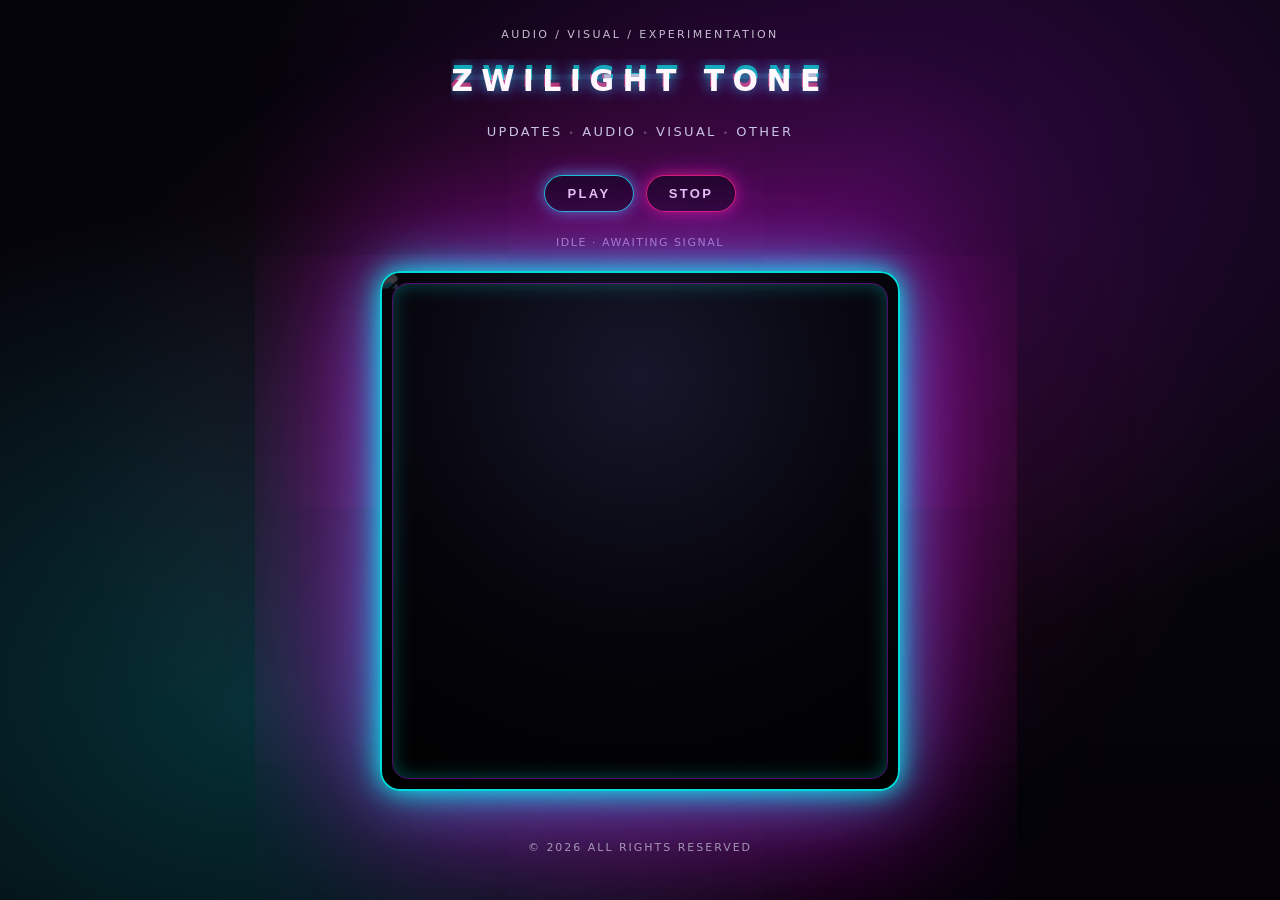
==== commit 50cf17af: "Update index.html" ====
--- a/index.html
+++ b/index.html
@@ -81,7 +81,8 @@
       padding:4px 0;
     }
 
-    .main-title::before,.main-title::after{
+    .main-title::before,
+    .main-title::after{
       content:attr(data-glitch);
       position:absolute;
       top:0;
@@ -141,20 +142,24 @@
       text-transform:uppercase;
       opacity:.90;
       position:relative;
-      z-index:20;
-    }
-
-    .subnav a{
-      text-decoration:none;
+      z-index:40;
+    }
+
+    .subnav button{
+      appearance:none;
+      border:none;
+      background:none;
       color:rgba(224,224,255,.96);
       position:relative;
-      padding-bottom:2px;
+      padding:0 0 2px 0;
       cursor:pointer;
       white-space:nowrap;
-      user-select:none;
-    }
-
-    .subnav a::after{
+      font:inherit;
+      letter-spacing:inherit;
+      text-transform:inherit;
+    }
+
+    .subnav button::after{
       content:"";
       position:absolute;
       left:0;
@@ -167,8 +172,8 @@
       transition:transform .16s ease-out;
     }
 
-    .subnav a:hover::after,
-    .subnav a:focus-visible::after{
+    .subnav button:hover::after,
+    .subnav button:focus-visible::after{
       transform:scaleX(1);
     }
 
@@ -375,16 +380,6 @@
 
     .slice-noise.on{opacity:.8;}
 
-    .footer{
-      margin-top:32px;
-      font-size:11px;
-      letter-spacing:.18em;
-      text-transform:uppercase;
-      text-align:center;
-      opacity:.72;
-      color:rgba(220,220,240,.9);
-    }
-
     .modal-overlay{
       position:absolute;
       inset:0;
@@ -392,7 +387,7 @@
       display:none;
       align-items:stretch;
       justify-content:stretch;
-      background:rgba(3,5,12,.76);
+      background:rgba(3,5,12,.78);
       backdrop-filter:blur(2px);
       border-radius:20px;
       overflow:hidden;
@@ -413,14 +408,13 @@
       position:absolute;
       inset:0;
       pointer-events:none;
-      background:
-        repeating-linear-gradient(
-          to bottom,
-          rgba(255,255,255,.05) 0px,
-          rgba(255,255,255,.05) 1px,
-          transparent 3px,
-          transparent 5px
-        );
+      background:repeating-linear-gradient(
+        to bottom,
+        rgba(255,255,255,.05) 0px,
+        rgba(255,255,255,.05) 1px,
+        transparent 3px,
+        transparent 5px
+      );
       mix-blend-mode:screen;
       opacity:.22;
       animation:modalScan 7s linear infinite;
@@ -509,8 +503,6 @@
       flex:1;
       overflow:auto;
       padding:6px 2px 4px;
-      scrollbar-width:thin;
-      scrollbar-color:rgba(0,255,255,.4) rgba(255,255,255,.06);
     }
 
     .modal-grid{
@@ -552,27 +544,14 @@
       color:var(--neon);
     }
 
-    .modal-links{
-      display:flex;
-      flex-wrap:wrap;
-      gap:10px;
-      margin-top:10px;
-    }
-
-    .modal-links a{
-      color:#eafcff;
-      text-decoration:none;
-      border:1px solid rgba(0,255,255,.35);
-      padding:8px 10px;
-      border-radius:999px;
-      font-size:12px;
-      letter-spacing:.12em;
+    .footer{
+      margin-top:32px;
+      font-size:11px;
+      letter-spacing:.18em;
       text-transform:uppercase;
-      background:rgba(4,8,18,.7);
-    }
-
-    .modal-links a:hover{
-      border-color:rgba(255,36,121,.7);
+      text-align:center;
+      opacity:.72;
+      color:rgba(220,220,240,.9);
     }
 
     @media (max-width:480px){
@@ -595,13 +574,13 @@
     <div class="main-title" data-glitch="ZWILIGHT TONE">ZWILIGHT&nbsp;TONE</div>
 
     <div class="subnav">
-      <a href="#" data-modal-target="updates">UPDATES</a>
+      <button type="button" data-modal-target="updates">UPDATES</button>
       <span class="subnav-sep">•</span>
-      <a href="#" data-modal-target="audio">AUDIO</a>
+      <button type="button" data-modal-target="audio">AUDIO</button>
       <span class="subnav-sep">•</span>
-      <a href="#" data-modal-target="visual">VISUAL</a>
+      <button type="button" data-modal-target="visual">VISUAL</button>
       <span class="subnav-sep">•</span>
-      <a href="#" data-modal-target="other">OTHER</a>
+      <button type="button" data-modal-target="other">OTHER</button>
     </div>
 
     <div class="controls">
@@ -618,18 +597,18 @@
         <div class="flash" id="flashLayer"></div>
         <div class="slice-noise" id="sliceNoise"></div>
 
-        <img src="https://zwilighttone.github.io/zwilight/glitchbox10.jpg" class="glitch-img" alt="Zwilight Tone glitch visual 1">
-        <img src="https://zwilighttone.github.io/zwilight/glitchboxkids.webp" class="glitch-img" alt="Zwilight Tone glitch visual 2">
-        <img src="https://zwilighttone.github.io/zwilight/glitchboxkids2.webp" class="glitch-img" alt="Zwilight Tone glitch visual 3">
-        <img src="https://zwilighttone.github.io/zwilight/glitchboxmannequin.jpg" class="glitch-img" alt="Zwilight Tone glitch visual 4">
-        <img src="https://zwilighttone.github.io/zwilight/glitchboxmelted.png" class="glitch-img" alt="Zwilight Tone glitch visual 5">
-        <img src="https://zwilighttone.github.io/zwilight/glitchboxtravers.jpg" class="glitch-img" alt="Zwilight Tone glitch visual 6">
-        <img src="https://zwilighttone.github.io/zwilight/mk2.jpg" class="glitch-img" alt="Zwilight Tone glitch visual 7">
-        <img src="https://zwilighttone.github.io/zwilight/melted.webp" class="glitch-img" alt="Zwilight Tone glitch visual 8">
-        <img src="https://zwilighttone.github.io/zwilight/1s0s.jpg" class="glitch-img" alt="Zwilight Tone glitch visual 9">
-        <img src="https://zwilighttone.github.io/zwilight/mankinZT.jpg" class="glitch-img" alt="Zwilight Tone glitch visual 10">
-        <img src="https://zwilighttone.github.io/zwilight/zkids.webp" class="glitch-img" alt="Zwilight Tone glitch visual 11">
-        <img src="https://zwilighttone.github.io/zwilight/zkids2.webp" class="glitch-img" alt="Zwilight Tone glitch visual 12">
+        <img src="https://zwilighttone.github.io/zwilight/glitchbox10.jpg" class="glitch-img" alt="">
+        <img src="https://zwilighttone.github.io/zwilight/glitchboxkids.webp" class="glitch-img" alt="">
+        <img src="https://zwilighttone.github.io/zwilight/glitchboxkids2.webp" class="glitch-img" alt="">
+        <img src="https://zwilighttone.github.io/zwilight/glitchboxmannequin.jpg" class="glitch-img" alt="">
+        <img src="https://zwilighttone.github.io/zwilight/glitchboxmelted.png" class="glitch-img" alt="">
+        <img src="https://zwilighttone.github.io/zwilight/glitchboxtravers.jpg" class="glitch-img" alt="">
+        <img src="https://zwilighttone.github.io/zwilight/mk2.jpg" class="glitch-img" alt="">
+        <img src="https://zwilighttone.github.io/zwilight/melted.webp" class="glitch-img" alt="">
+        <img src="https://zwilighttone.github.io/zwilight/1s0s.jpg" class="glitch-img" alt="">
+        <img src="https://zwilighttone.github.io/zwilight/mankinZT.jpg" class="glitch-img" alt="">
+        <img src="https://zwilighttone.github.io/zwilight/zkids.webp" class="glitch-img" alt="">
+        <img src="https://zwilighttone.github.io/zwilight/zkids2.webp" class="glitch-img" alt="">
 
         <div class="modal-overlay" id="gboxModal">
           <div class="modal-flash" id="modalFlash"></div>
@@ -643,20 +622,16 @@
               <div class="modal-grid">
                 <div class="modal-card">
                   <h3>Transmission Log</h3>
-                  <p>Welcome to the current signal layer of Zwilight Tone. This panel can hold your running updates, release notes, warning text, rotating announcements, or glitch-coded status messages directly on the index with no outside page loading.</p>
+                  <p>Welcome to the current signal layer of Zwilight Tone. This modal lives entirely inside the index and now has its own ambient sound behavior with fade-out on close.</p>
                 </div>
                 <div class="modal-card">
                   <h3>Current Activity</h3>
                   <ul>
-                    <li>Index visuals cycling through root-hosted image set</li>
-                    <li>Audio playback and page-wide spectro behavior active</li>
-                    <li>Menu now opens self-contained modal panels on the index</li>
-                    <li>External iframe path issues eliminated</li>
+                    <li>Index visuals cycling in the glitch box</li>
+                    <li>Audio playback and full-page spectro behavior active</li>
+                    <li>Menu opens internal modal panels only</li>
+                    <li>Modal audio hit + looping atmosphere active</li>
                   </ul>
-                </div>
-                <div class="modal-card">
-                  <h3>Notes</h3>
-                  <p>Swap this text with your real update copy any time. You can also add links, warning boxes, release countdowns, or a typing effect later if you want the update area to feel more alive.</p>
                 </div>
               </div>
             </div>
@@ -671,23 +646,7 @@
               <div class="modal-grid">
                 <div class="modal-card">
                   <h3>Sound Channel</h3>
-                  <p>This section can hold album links, embedded players, release blurbs, artist aliases, tracklists, or a miniature portal to your auditory world without leaving the index.</p>
-                </div>
-                <div class="modal-card">
-                  <h3>Possible Content</h3>
-                  <ul>
-                    <li>Featured release spotlight</li>
-                    <li>Archive.org player embed</li>
-                    <li>Artist moniker roll call</li>
-                    <li>Short release statements and liner-note fragments</li>
-                  </ul>
-                </div>
-                <div class="modal-card">
-                  <h3>Quick Links</h3>
-                  <div class="modal-links">
-                    <a href="https://archive.org" target="_blank" rel="noopener noreferrer">Archive</a>
-                    <a href="https://zwilighttone.com" target="_blank" rel="noopener noreferrer">Main Site</a>
-                  </div>
+                  <p>Use this for featured releases, embeds, aliases, track notes, sound kits, or loopable fragments from the Zwilight signal stream.</p>
                 </div>
               </div>
             </div>
@@ -702,20 +661,7 @@
               <div class="modal-grid">
                 <div class="modal-card">
                   <h3>Visual Field</h3>
-                  <p>Use this area for gallery statements, image clusters, artwork notes, wax/melt experiments, glitch stills, cover art previews, or links to larger image pages later.</p>
-                </div>
-                <div class="modal-card">
-                  <h3>Visual Threads</h3>
-                  <ul>
-                    <li>Melted wax and abstract texture studies</li>
-                    <li>Industrial surreal imagery</li>
-                    <li>Animated covers and moving title treatments</li>
-                    <li>Crossovers between visuals and sound design</li>
-                  </ul>
-                </div>
-                <div class="modal-card">
-                  <h3>Expansion Point</h3>
-                  <p>You can replace this panel with a grid of thumbnails inside the modal itself, which would keep the entire visual portal contained on the front page.</p>
+                  <p>Use this for gallery notes, melted wax experiments, stills, cover fragments, animated visuals, and weird little visual transmissions.</p>
                 </div>
               </div>
             </div>
@@ -730,20 +676,7 @@
               <div class="modal-grid">
                 <div class="modal-card">
                   <h3>Peripheral Zone</h3>
-                  <p>This panel is perfect for everything that does not neatly fit under audio or visual: experiments, tools, side projects, interactive oddities, merch links, writings, or future portals.</p>
-                </div>
-                <div class="modal-card">
-                  <h3>Ideas</h3>
-                  <ul>
-                    <li>Browser synth and sequencer links</li>
-                    <li>Downloadables and resources</li>
-                    <li>Project fragments and hidden pages</li>
-                    <li>Signals from the edge of the collective</li>
-                  </ul>
-                </div>
-                <div class="modal-card">
-                  <h3>Custom Area</h3>
-                  <p>This one can become the weird box. Warnings, rotating text, broken transmissions, hidden buttons, and little experimental interfaces would fit especially well here.</p>
+                  <p>Use this for side projects, tools, merch, interactive oddities, hidden functions, transmissions, experiments, warnings, or nonsense of the finest quality.</p>
                 </div>
               </div>
             </div>
@@ -880,7 +813,6 @@
 
       function resizeCanvas(){
         dpr = Math.max(1, window.devicePixelRatio || 1);
-
         const rect = canvas.getBoundingClientRect();
         cw = rect.width; ch = rect.height;
         canvas.width = cw * dpr; canvas.height = ch * dpr;
@@ -936,13 +868,7 @@
           if(i === 0) pageCtx.moveTo(x,y);
           else pageCtx.lineTo(x,y);
         }
-
         pageCtx.stroke();
-        pageCtx.globalAlpha = 0.5;
-        pageCtx.lineWidth = 12;
-        pageCtx.strokeStyle = "rgba(255,36,121,0.16)";
-        pageCtx.stroke();
-        pageCtx.globalAlpha = 1;
 
         const barCount = 120;
         const step = Math.max(1, Math.floor(freqData.length / barCount));
@@ -956,14 +882,6 @@
           const y = pch - bh;
           pageCtx.fillStyle = (i % 2 === 0) ? "rgba(0,255,255,0.34)" : "rgba(188,19,254,0.28)";
           pageCtx.fillRect(x, y, Math.max(barW-1, 1), bh);
-        }
-        pageCtx.globalAlpha = 1;
-
-        pageCtx.globalAlpha = 0.10;
-        pageCtx.fillStyle = "#ffffff";
-        const jitter = (Math.random()*1.6);
-        for(let y=0;y<pch;y+=4){
-          pageCtx.fillRect(jitter, y, pcw, 1);
         }
         pageCtx.globalAlpha = 1;
 
@@ -1031,28 +949,108 @@
       const panels = document.querySelectorAll('[data-modal-panel]');
       const closeButtons = document.querySelectorAll('.modal-close');
 
-      if(!modal || !triggers.length || !panels.length) return;
+      const modalLoop = new Audio('bloopboop.mp3');
+      modalLoop.preload = 'auto';
+      modalLoop.loop = true;
+      modalLoop.volume = 0.18;
+
+      const modalHit = new Audio('bloopboop.mp3');
+      modalHit.preload = 'auto';
+      modalHit.loop = false;
+      modalHit.volume = 0.55;
+
+      let fadeInterval = null;
+      let modalAudioUnlocked = false;
+
+      function unlockModalAudio(){
+        if(modalAudioUnlocked) return;
+        modalAudioUnlocked = true;
+
+        const tryPrime = (audioEl) => {
+          try{
+            audioEl.play().then(() => {
+              audioEl.pause();
+              audioEl.currentTime = 0;
+            }).catch(() => {});
+          }catch(e){}
+        };
+
+        tryPrime(modalLoop);
+        tryPrime(modalHit);
+      }
+
+      document.addEventListener('pointerdown', unlockModalAudio, { once:true });
+      document.addEventListener('keydown', unlockModalAudio, { once:true });
+
+      function stopFade(){
+        if(fadeInterval){
+          clearInterval(fadeInterval);
+          fadeInterval = null;
+        }
+      }
+
+      function playModalSound(){
+        stopFade();
+
+        try{
+          modalHit.pause();
+          modalHit.currentTime = 0;
+          modalHit.volume = 0.55;
+          modalHit.play().catch(()=>{});
+        }catch(e){}
+
+        try{
+          modalLoop.pause();
+          modalLoop.currentTime = 0;
+          modalLoop.volume = 0.18;
+          modalLoop.play().catch(()=>{});
+        }catch(e){}
+      }
+
+      function fadeOutModalLoop(duration = 500){
+        stopFade();
+
+        const startVolume = modalLoop.volume;
+        const steps = 12;
+        const stepTime = Math.max(20, Math.floor(duration / steps));
+        let currentStep = 0;
+
+        fadeInterval = setInterval(() => {
+          currentStep += 1;
+          const nextVolume = startVolume * (1 - currentStep / steps);
+          modalLoop.volume = Math.max(0, nextVolume);
+
+          if(currentStep >= steps){
+            stopFade();
+            modalLoop.pause();
+            modalLoop.currentTime = 0;
+            modalLoop.volume = 0.18;
+          }
+        }, stepTime);
+      }
 
       function closeAllPanels(){
         panels.forEach(panel => panel.classList.remove('active'));
         modal.classList.remove('active');
+        fadeOutModalLoop(550);
       }
 
       function openPanel(name){
         panels.forEach(panel => {
           panel.classList.toggle('active', panel.dataset.modalPanel === name);
         });
+
         modal.classList.add('active');
         modalFlash.classList.remove('active');
         void modalFlash.offsetWidth;
         modalFlash.classList.add('active');
+        playModalSound();
       }
 
       triggers.forEach(trigger => {
-        trigger.addEventListener('click', (e) => {
-          e.preventDefault();
-          const target = trigger.dataset.modalTarget;
-          openPanel(target);
+        trigger.addEventListener('click', () => {
+          unlockModalAudio();
+          openPanel(trigger.dataset.modalTarget);
         });
       });
 
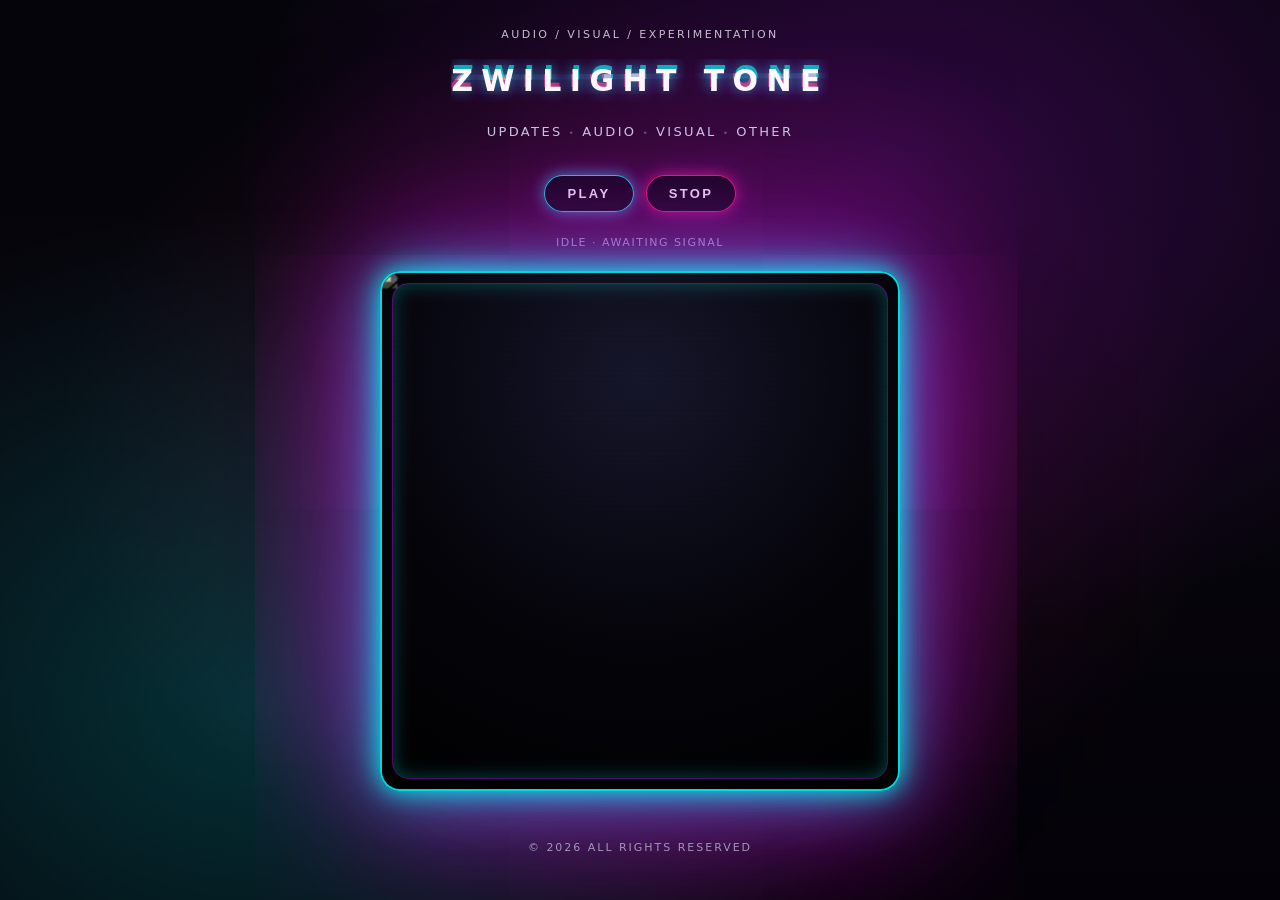
==== commit 8b24a78c: "Update index.html" ====
--- a/index.html
+++ b/index.html
@@ -826,9 +826,13 @@
       window.addEventListener('resize', resizeCanvas);
       resizeCanvas();
 
-      function ensureAudioContext(){
+      async function ensureAudioContext(){
         if(!audioCtx) audioCtx = new (window.AudioContext || window.webkitAudioContext)();
-        if(audioCtx.state === "suspended") audioCtx.resume().catch(()=>{});
+
+        if(audioCtx.state === "suspended"){
+          await audioCtx.resume();
+        }
+
         if(!analyser){
           analyser = audioCtx.createAnalyser();
           analyser.fftSize = 2048;
@@ -918,16 +922,21 @@
 
       async function playRandomTrack(){
         const url = TRACKS[0];
-        ensureAudioContext();
-        audio.pause();
-        audio.currentTime = 0;
-        audio.src = url;
+
         try{
+          audio.pause();
+          audio.currentTime = 0;
+          audio.src = url;
+          audio.load();
+
+          await ensureAudioContext();
           await audio.play();
+
           setStatus("playing · funhouse");
           startViz();
         }catch(err){
-          setStatus("click play again · blocked by browser");
+          console.error("Audio failed:", err);
+          setStatus("audio failed · check console");
         }
       }
 
@@ -949,90 +958,9 @@
       const panels = document.querySelectorAll('[data-modal-panel]');
       const closeButtons = document.querySelectorAll('.modal-close');
 
-      const modalLoop = new Audio('bloopboop.mp3');
-      modalLoop.preload = 'auto';
-      modalLoop.loop = true;
-      modalLoop.volume = 0.18;
-
-      const modalHit = new Audio('bloopboop.mp3');
-      modalHit.preload = 'auto';
-      modalHit.loop = false;
-      modalHit.volume = 0.55;
-
-      let fadeInterval = null;
-      let modalAudioUnlocked = false;
-
-      function unlockModalAudio(){
-        if(modalAudioUnlocked) return;
-        modalAudioUnlocked = true;
-
-        const tryPrime = (audioEl) => {
-          try{
-            audioEl.play().then(() => {
-              audioEl.pause();
-              audioEl.currentTime = 0;
-            }).catch(() => {});
-          }catch(e){}
-        };
-
-        tryPrime(modalLoop);
-        tryPrime(modalHit);
-      }
-
-      document.addEventListener('pointerdown', unlockModalAudio, { once:true });
-      document.addEventListener('keydown', unlockModalAudio, { once:true });
-
-      function stopFade(){
-        if(fadeInterval){
-          clearInterval(fadeInterval);
-          fadeInterval = null;
-        }
-      }
-
-      function playModalSound(){
-        stopFade();
-
-        try{
-          modalHit.pause();
-          modalHit.currentTime = 0;
-          modalHit.volume = 0.55;
-          modalHit.play().catch(()=>{});
-        }catch(e){}
-
-        try{
-          modalLoop.pause();
-          modalLoop.currentTime = 0;
-          modalLoop.volume = 0.18;
-          modalLoop.play().catch(()=>{});
-        }catch(e){}
-      }
-
-      function fadeOutModalLoop(duration = 500){
-        stopFade();
-
-        const startVolume = modalLoop.volume;
-        const steps = 12;
-        const stepTime = Math.max(20, Math.floor(duration / steps));
-        let currentStep = 0;
-
-        fadeInterval = setInterval(() => {
-          currentStep += 1;
-          const nextVolume = startVolume * (1 - currentStep / steps);
-          modalLoop.volume = Math.max(0, nextVolume);
-
-          if(currentStep >= steps){
-            stopFade();
-            modalLoop.pause();
-            modalLoop.currentTime = 0;
-            modalLoop.volume = 0.18;
-          }
-        }, stepTime);
-      }
-
       function closeAllPanels(){
         panels.forEach(panel => panel.classList.remove('active'));
         modal.classList.remove('active');
-        fadeOutModalLoop(550);
       }
 
       function openPanel(name){
@@ -1044,12 +972,10 @@
         modalFlash.classList.remove('active');
         void modalFlash.offsetWidth;
         modalFlash.classList.add('active');
-        playModalSound();
       }
 
       triggers.forEach(trigger => {
         trigger.addEventListener('click', () => {
-          unlockModalAudio();
           openPanel(trigger.dataset.modalTarget);
         });
       });
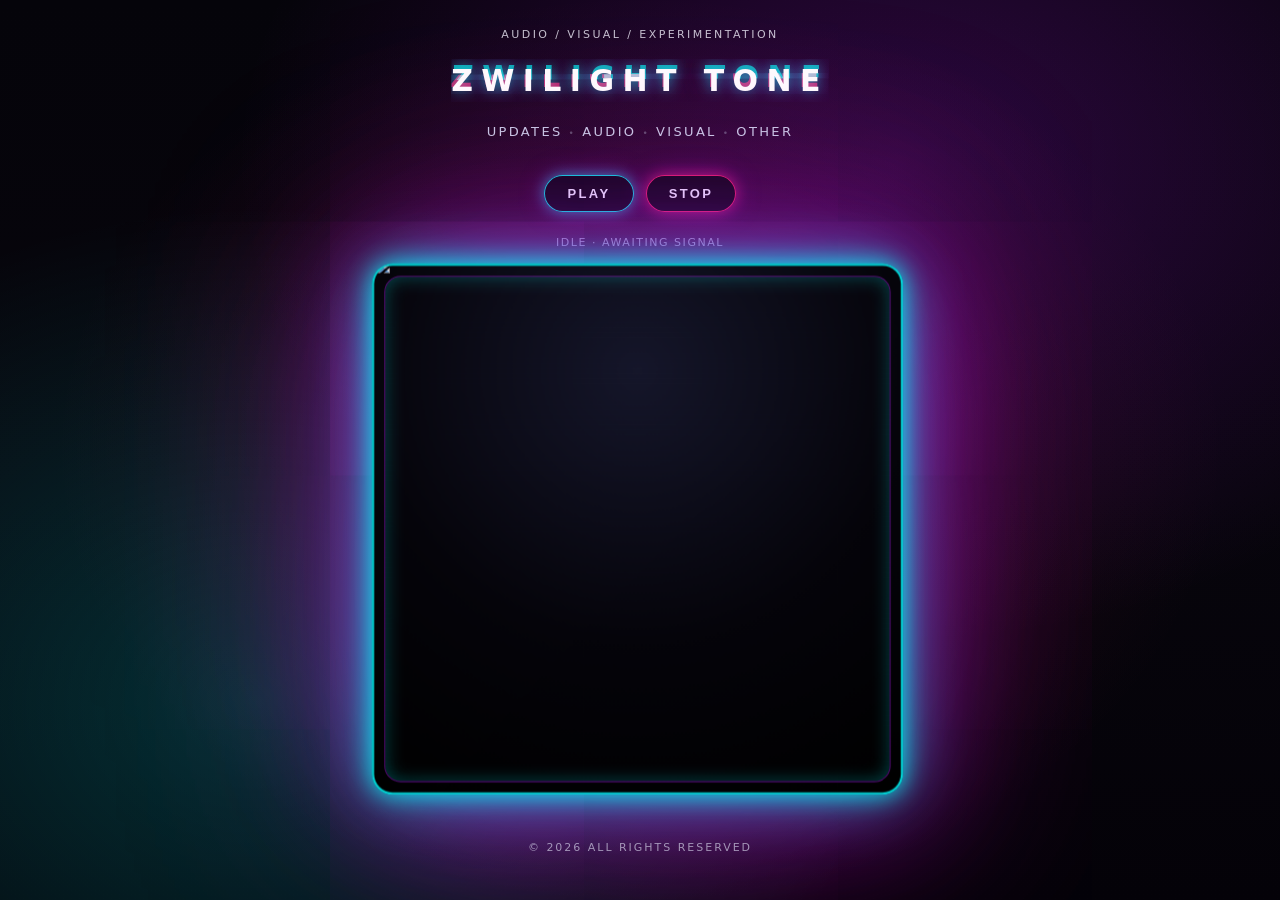
==== commit 03ace186: "Update index.html" ====
--- a/index.html
+++ b/index.html
@@ -799,10 +799,11 @@
       const stopBtn = document.getElementById('stopBtn');
       const statusEl = document.getElementById('status');
       const audio = new Audio();
+      audio.preload = "auto";
       audio.crossOrigin = "anonymous";
       audio.loop = true;
 
-      let audioCtx=null, analyser=null, srcNode=null, freqData=null, timeData=null, vizRunning=false, rafId=0;
+      let audioCtx=null, analyser=null, srcNode=null, freqData=null, timeData=null, vizRunning=false, rafId=0, analyserUnavailable=false;
       const canvas = document.getElementById('vizCanvas');
       const ctx = canvas.getContext('2d');
       const pageCanvas = document.getElementById('pageVizCanvas');
@@ -827,21 +828,33 @@
       resizeCanvas();
 
       async function ensureAudioContext(){
-        if(!audioCtx) audioCtx = new (window.AudioContext || window.webkitAudioContext)();
-
-        if(audioCtx.state === "suspended"){
-          await audioCtx.resume();
-        }
-
-        if(!analyser){
-          analyser = audioCtx.createAnalyser();
-          analyser.fftSize = 2048;
-          analyser.smoothingTimeConstant = 0.78;
-          srcNode = audioCtx.createMediaElementSource(audio);
-          srcNode.connect(analyser);
-          analyser.connect(audioCtx.destination);
-          freqData = new Uint8Array(analyser.frequencyBinCount);
-          timeData = new Uint8Array(analyser.fftSize);
+        if(analyserUnavailable) return false;
+
+        try{
+          if(!audioCtx) audioCtx = new (window.AudioContext || window.webkitAudioContext)();
+
+          if(audioCtx.state === "suspended"){
+            await audioCtx.resume();
+          }
+
+          if(!analyser){
+            analyser = audioCtx.createAnalyser();
+            analyser.fftSize = 2048;
+            analyser.smoothingTimeConstant = 0.78;
+            srcNode = audioCtx.createMediaElementSource(audio);
+            srcNode.connect(analyser);
+            analyser.connect(audioCtx.destination);
+            freqData = new Uint8Array(analyser.frequencyBinCount);
+            timeData = new Uint8Array(analyser.fftSize);
+          }
+
+          return true;
+        }catch(err){
+          // If Web Audio/CORS analysis fails, still allow the song to play.
+          analyserUnavailable = true;
+          analyser = null;
+          console.warn("Visualizer disabled; plain audio will still play:", err);
+          return false;
         }
       }
 
@@ -907,7 +920,7 @@
       }
 
       const startViz=()=>{
-        if(vizRunning) return;
+        if(vizRunning || !analyser) return;
         vizRunning = true;
         resizeCanvas();
         drawViz();
@@ -924,19 +937,19 @@
         const url = TRACKS[0];
 
         try{
+          stopViz();
           audio.pause();
-          audio.currentTime = 0;
           audio.src = url;
           audio.load();
 
-          await ensureAudioContext();
+          const canVisualize = await ensureAudioContext();
           await audio.play();
 
-          setStatus("playing · funhouse");
-          startViz();
+          setStatus(canVisualize ? "playing · funhouse" : "playing · visualizer unavailable");
+          if(canVisualize) startViz();
         }catch(err){
-          console.error("Audio failed:", err);
-          setStatus("audio failed · check console");
+          console.error("Audio failed:", err.name, err.message, err);
+          setStatus(`audio failed · ${err.name || 'unknown error'}`);
         }
       }
 
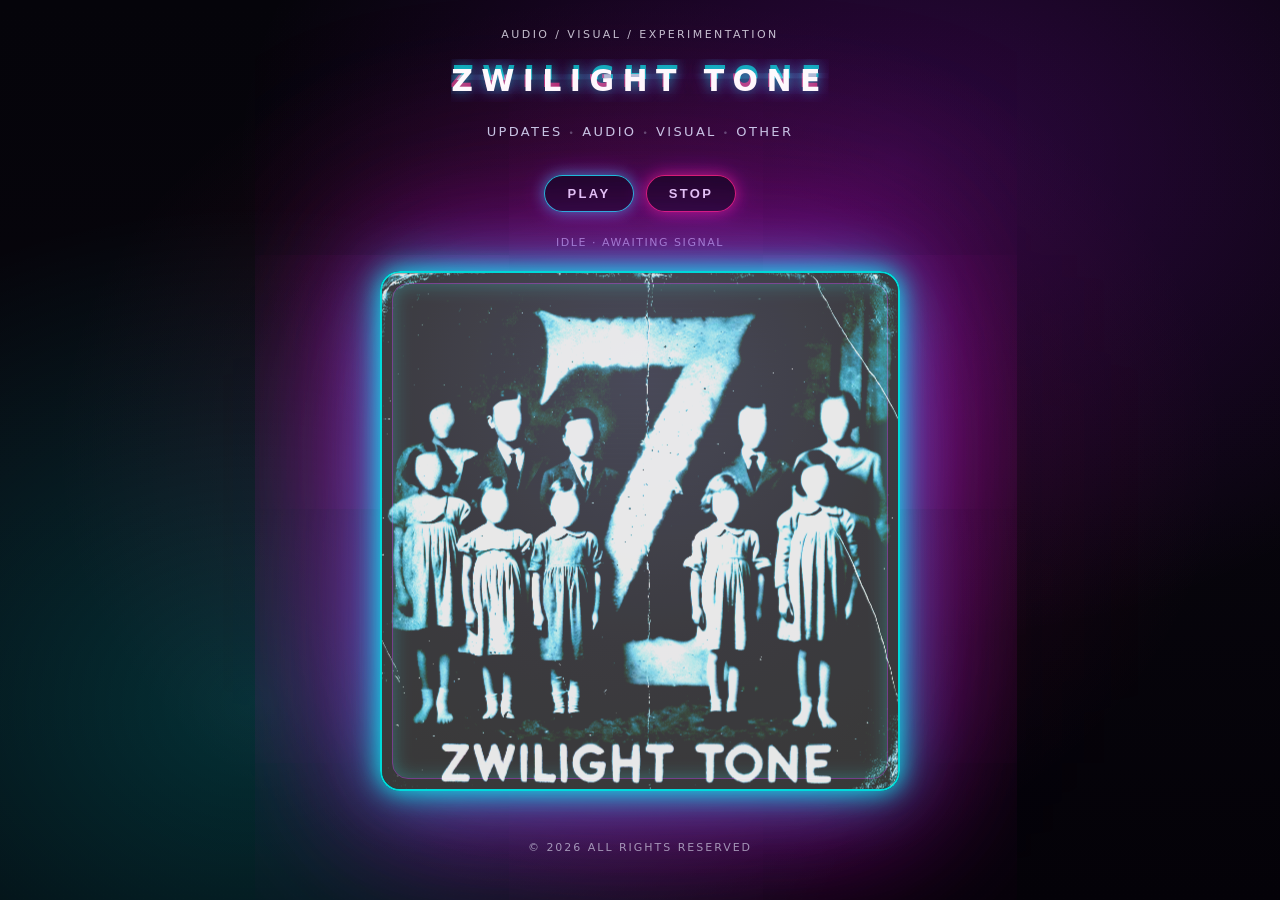
==== commit 6d82eed4: "Update index.html" ====
--- a/index.html
+++ b/index.html
@@ -622,15 +622,15 @@
               <div class="modal-grid">
                 <div class="modal-card">
                   <h3>Transmission Log</h3>
-                  <p>Welcome to the current signal layer of Zwilight Tone. This modal lives entirely inside the index and now has its own ambient sound behavior with fade-out on close.</p>
+                  <p>website is live and propagating</p>
                 </div>
                 <div class="modal-card">
                   <h3>Current Activity</h3>
                   <ul>
-                    <li>Index visuals cycling in the glitch box</li>
-                    <li>Audio playback and full-page spectro behavior active</li>
-                    <li>Menu opens internal modal panels only</li>
-                    <li>Modal audio hit + looping atmosphere active</li>
+                    <li>past releases available via archive.org</li>
+                    <li>store being developed featuring unique oddities</li>
+                    <li>check out some digital a/v tools we have developed and made available in the other section of our site</li>
+                    <li>future of this endeavor is unclear but this has always been the case</li>
                   </ul>
                 </div>
               </div>
@@ -794,7 +794,7 @@
     })();
 
     (function(){
-      const TRACKS = ["https://zwilighttone.github.io/zwilight/funhouse.mp3"];
+      const TRACKS = ["funhouse.mp3"];
       const playBtn = document.getElementById('playBtn');
       const stopBtn = document.getElementById('stopBtn');
       const statusEl = document.getElementById('status');
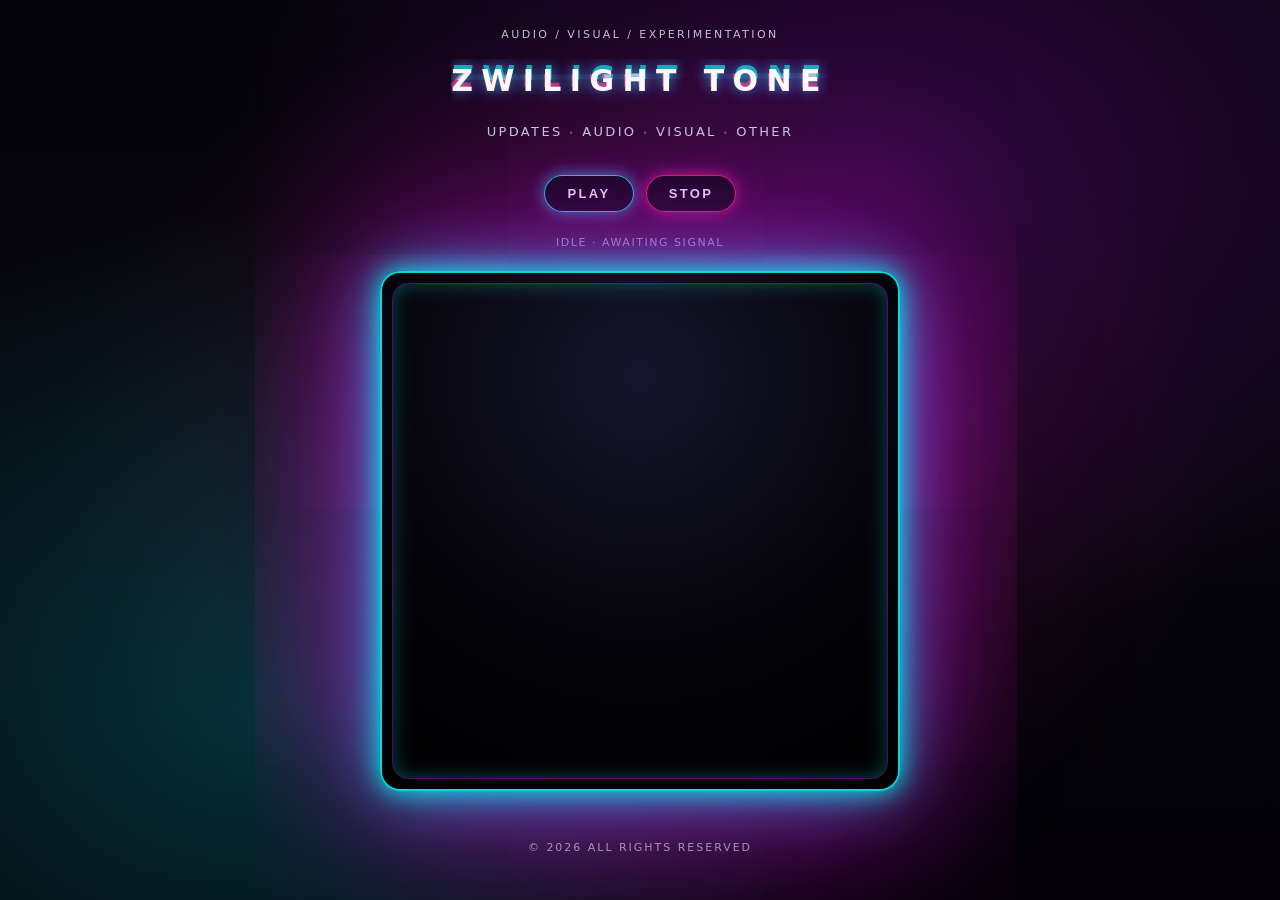
==== commit f3ce9602: "up up" ====
--- a/index.html
+++ b/index.html
@@ -644,9 +644,42 @@
             </div>
             <div class="modal-body">
               <div class="modal-grid">
+                <div class="modal-card" style="text-align:center;">
+                  <a
+                    href="https://archive.org/details/zwilight-tone"
+                    target="_blank"
+                    rel="noopener noreferrer"
+                    style="text-decoration:none;color:inherit;display:block;"
+                  >
+                    <img
+                      src="eyeform.png"
+                      alt="Zwilight Tone Archive"
+                      style="
+                        width:180px;
+                        max-width:100%;
+                        height:auto;
+                        display:block;
+                        margin:0 auto 12px auto;
+                        filter:drop-shadow(0 0 12px rgba(0,255,255,.4));
+                      "
+                    >
+
+                    <div
+                      style="
+                        font-size:12px;
+                        letter-spacing:.22em;
+                        text-transform:uppercase;
+                        color:#dffbff;
+                      "
+                    >
+                      Zwilight Tone Collection on Archive.org
+                    </div>
+                  </a>
+                </div>
+
                 <div class="modal-card">
                   <h3>Sound Channel</h3>
-                  <p>Use this for featured releases, embeds, aliases, track notes, sound kits, or loopable fragments from the Zwilight signal stream.</p>
+                  <p>Featured releases, aliases, archives, recovered recordings, unfinished transmissions, remasters, and signal fragments.</p>
                 </div>
               </div>
             </div>
@@ -661,7 +694,7 @@
               <div class="modal-grid">
                 <div class="modal-card">
                   <h3>Visual Field</h3>
-                  <p>Use this for gallery notes, melted wax experiments, stills, cover fragments, animated visuals, and weird little visual transmissions.</p>
+                  <p>Visual materials are currently being processed in the dark room. Check back shortly.</p>
                 </div>
               </div>
             </div>
